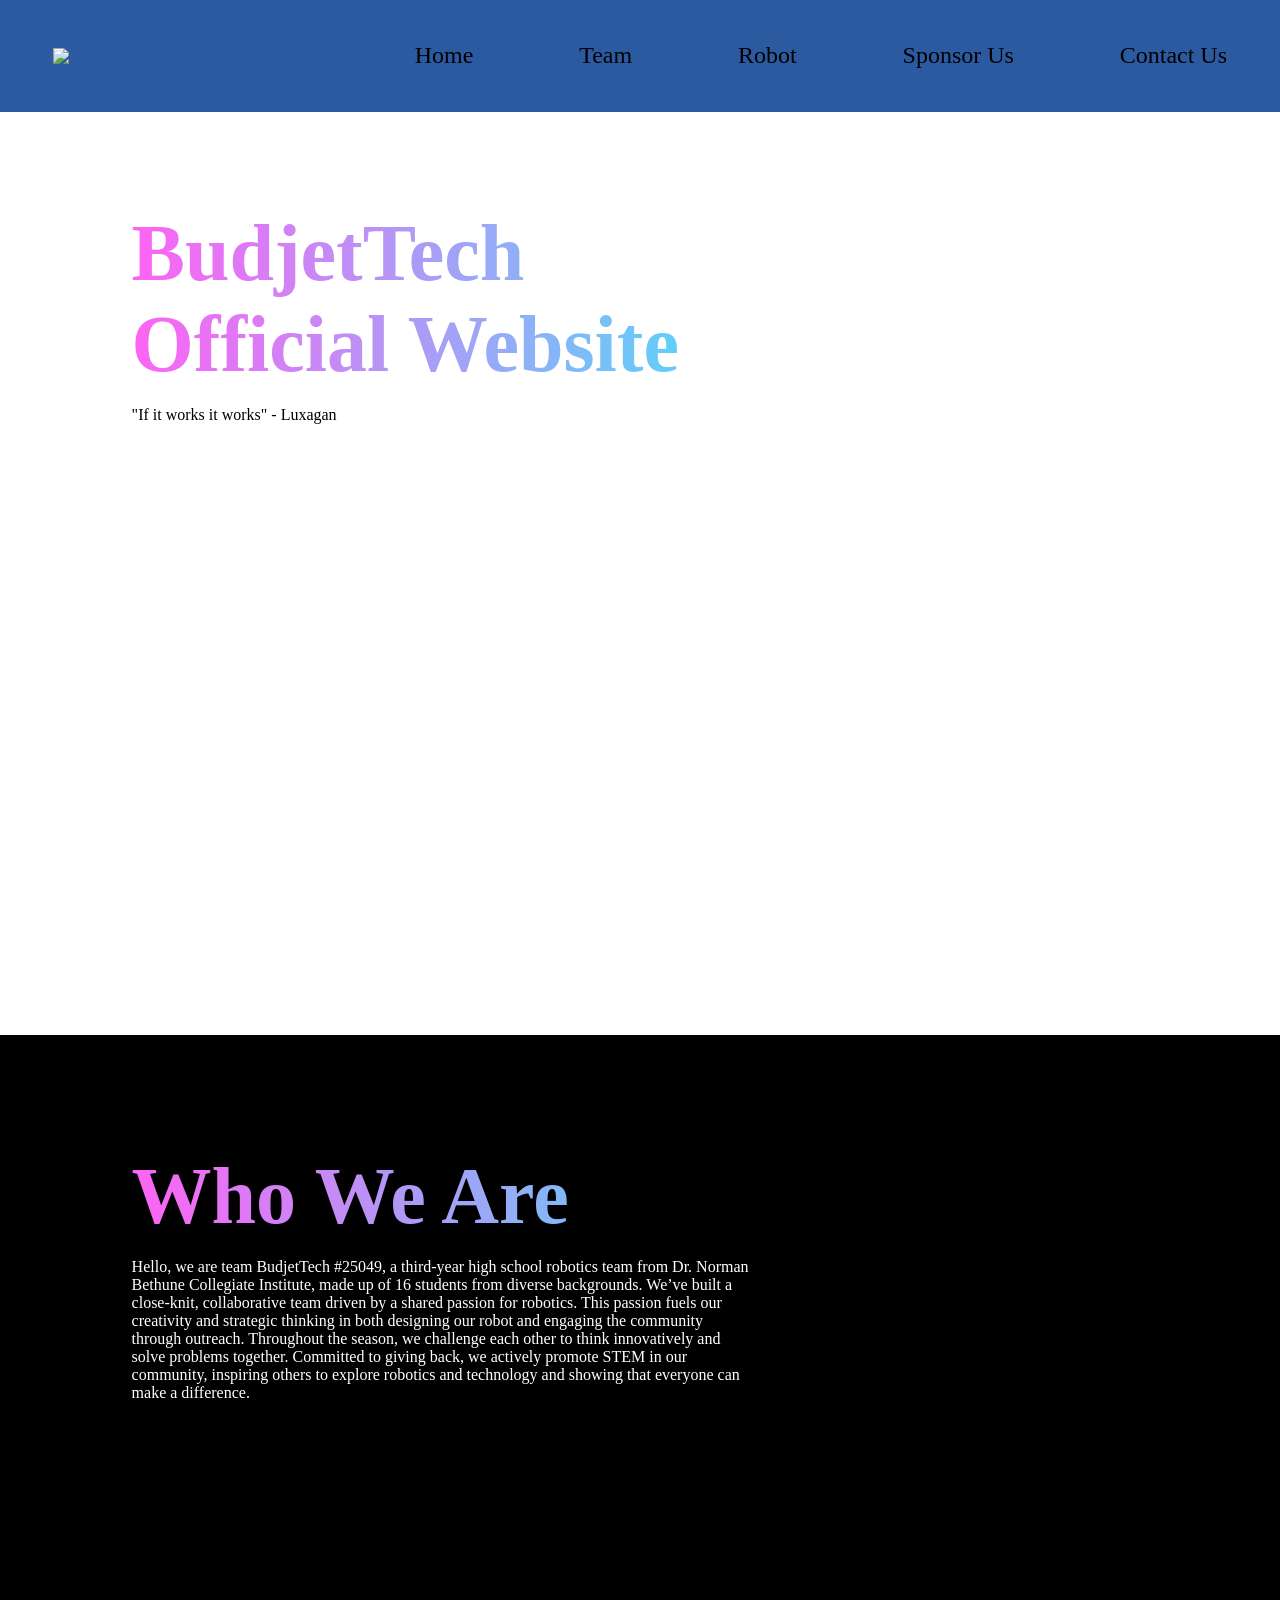
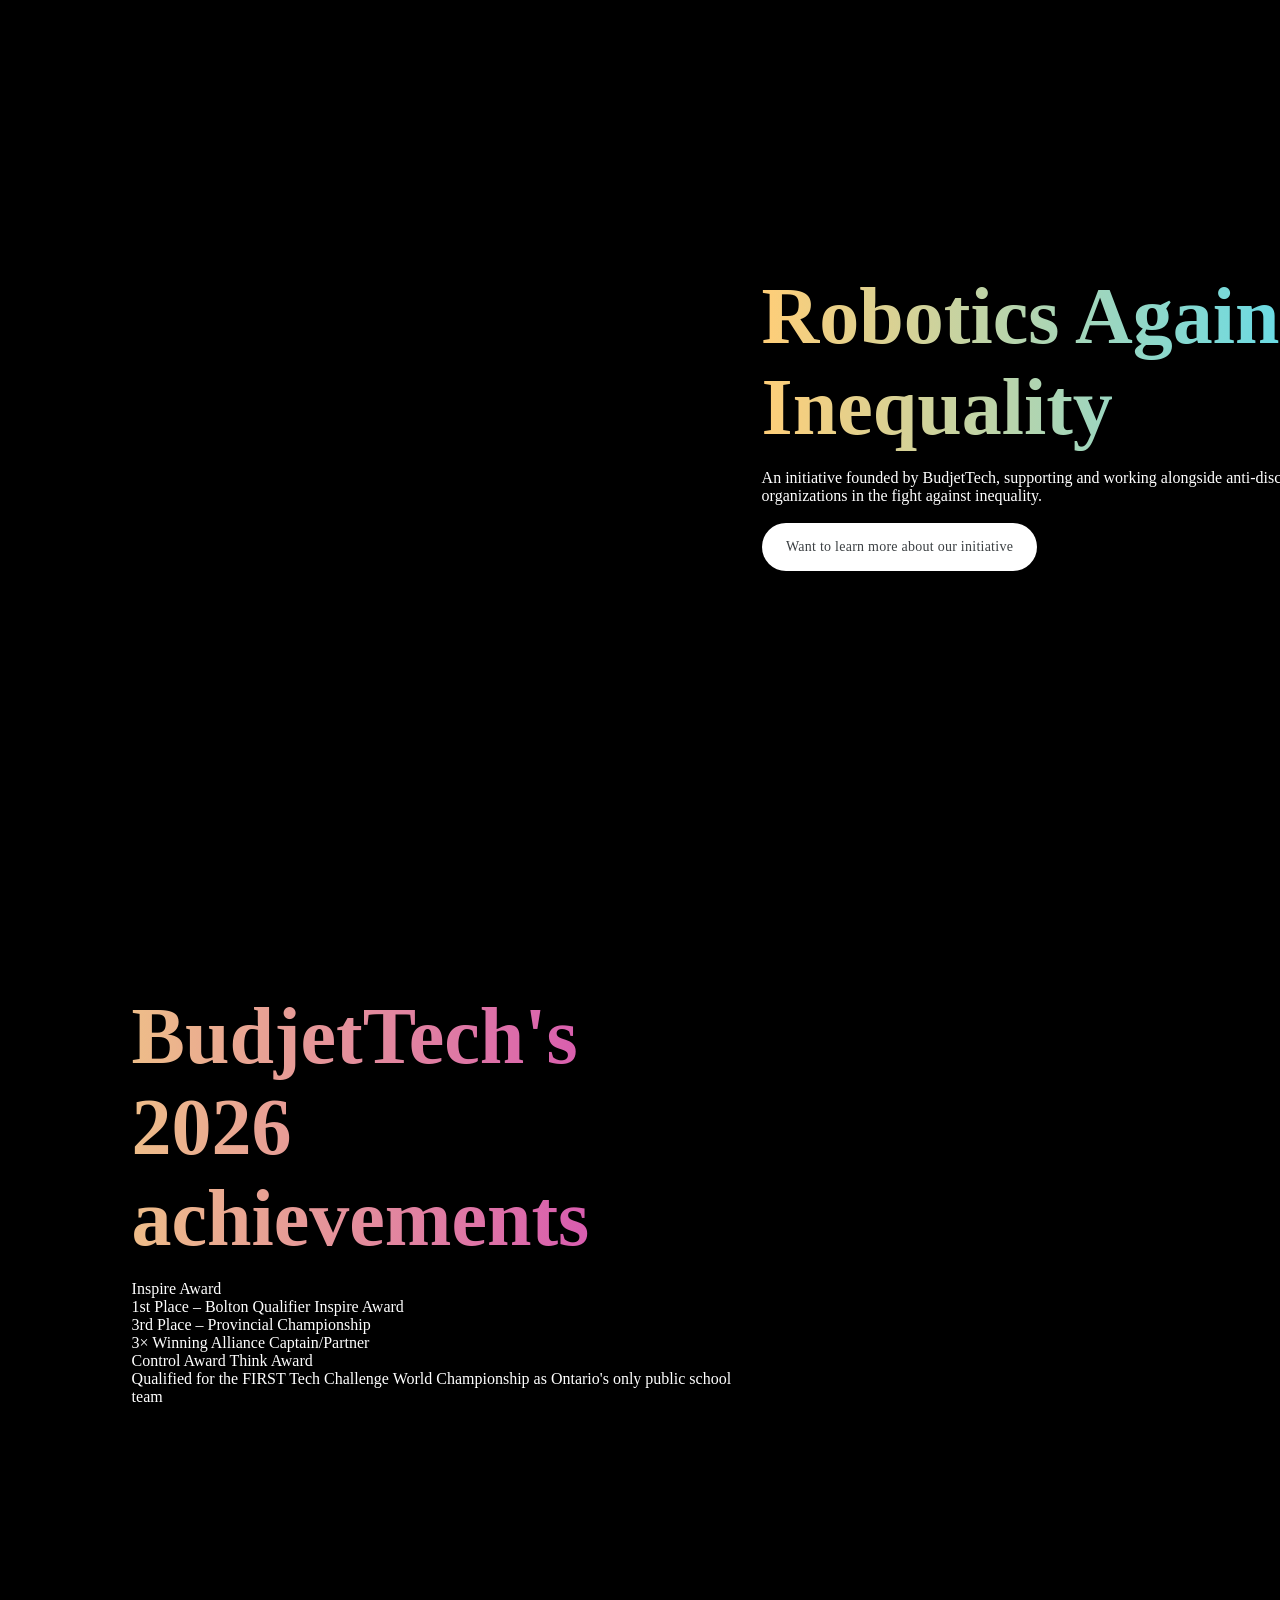
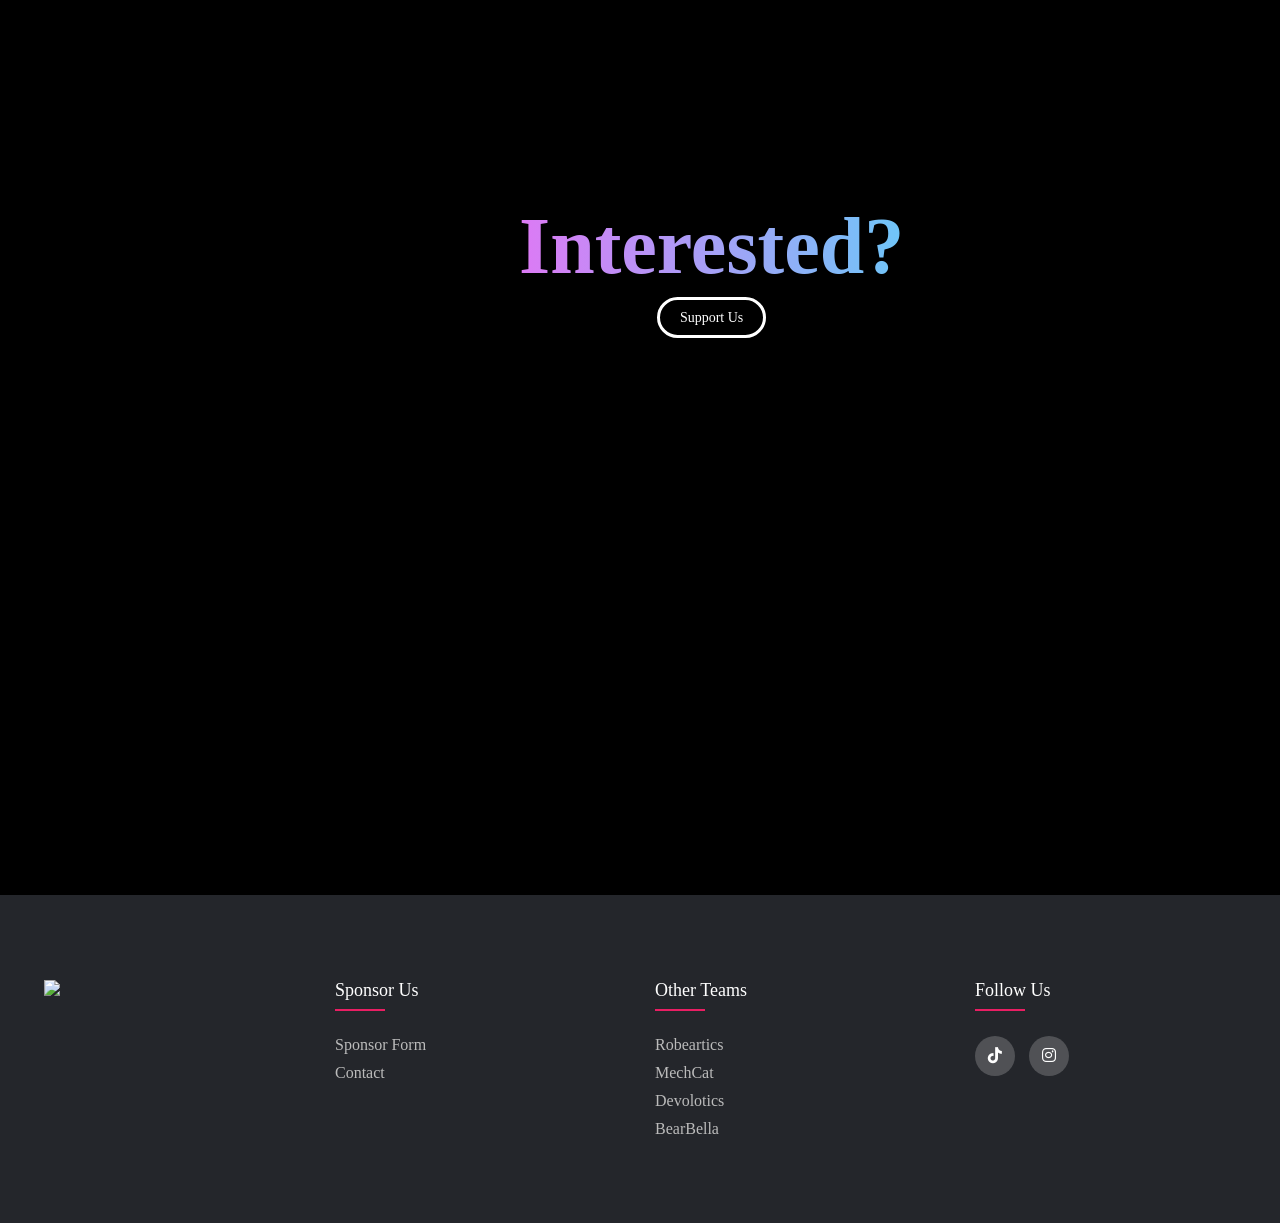
==== index.html @ ef5179e8 "Add button link for initiative details Added a button link to learn more about the initiative." ====
<!-- update -->
<!DOCTYPE html>
<html>
  <head>
    <meta charset="utf-8" />
    <meta name="viewport" content="width=device-width" />
    <title>BudjetTech</title>
    <link href="style.css" rel="stylesheet" type="text/css" />
    <link rel="icon" type="image/x-icon" href="images/icon_bj.ico" />
    <link
      rel="stylesheet"
      href="https://cdnjs.cloudflare.com/ajax/libs/font-awesome/6.6.0/css/all.min.css"
      integrity="sha512-Kc323vGBEqzTmouAECnVceyQqyqdsSiqLQISBL29aUW4U/M7pSPA/gEUZQqv1cwx4OnYxTxve5UMg5GT6L4JJg=="
      crossorigin="anonymous"
      referrerpolicy="no-referrer"
    />
  </head>

  <body>
    <!-- nav bar -->
    <nav class="top-nav">
      <ul>
        <img src="images/menu_img.png" style="width: 20%; opacity: 1" />
        <li><a href="index.html">Home</a></li>
        <li><a href="team.html">Team</a></li>
        <li><a href="robot.html">Robot</a></li>
        <li><a href="sponsor.html">Sponsor Us</a></li>
        <li><a href="ContactUs.html">Contact Us</a></li>
      </ul>
    </nav>

    <!-- sections -->

    <section class="homebg">
      <div class="TextPosFix">
        <h1>
          BudjetTech Official Website
        </h1>
        <p style="color: black">"If it works it works" - Luxagan</p>
      </div>
    </section>

    <section class="homebody">
      <div
        class="TextPosFix"
        style="animation: fadeIn 5s; animation-timeline: view()"
      >
        <h1 style="animation: fadeIn 5s; animation-timeline: view()">
          Who We Are
        </h1>
        <p style="color: white">
          Hello, we are team BudjetTech #25049, a third-year high school robotics team from Dr. Norman Bethune
          Collegiate Institute, made up of 16 students from diverse backgrounds. We’ve built a close-knit, 
          collaborative team driven by a shared passion for robotics. This passion fuels our creativity and 
          strategic thinking in both designing our robot and engaging the community through outreach. Throughout
          the season, we challenge each other to think innovatively and solve problems together. Committed to 
          giving back, we actively promote STEM in our community, inspiring others to explore robotics and 
          technology and showing that everyone can make a difference.
        </p>
      </div>
    </section>

    <section class="homebody2">
      <div class="TextPosFix" style="position: relative; margin-left: 70vb">
        <h1 style="animation: fadeIn 5s; animation-timeline: view()">
          Robotics Against Inequality
        </h1>
        <p style="color: white"> 
          An initiative founded by BudjetTech, supporting and working alongside 
          anti-discrimination organizations in the fight against inequality.  
        </p>
        <br>
          <a
            button
            class="sponsorbutton"
            href="https://budjettech25049-web.github.io/Budjettech123.github.io/outreach.html"
            >Want to learn more about our initiative 
          </a>  
      </div>
    </section>
    <section class="homebody3">
      <div class="TextPosFix">
        <h1 style="animation: fadeIn 5s; animation-timeline: view()">
          BudjetTech's 2026 achievements
        </h1>
        <p style="color: white"> Inspire Award <br> 1st Place – Bolton Qualifier Inspire Award 
          <br> 3rd Place – Provincial Championship <br>3× Winning Alliance Captain/Partner <br> 
          Control Award Think Award <br> Qualified for the FIRST Tech Challenge World Championship as Ontario's only public school team
        </p>
      </div>
    </section>

    <section class="homebody4">
      <div class="TextPosFix">
        <h1>Interested?</h1>
        <a button class="sponsorbuttonindex" href="sponsor.html">Support Us </a>
      </div>
    </section>

    <!-- copy and pasted from old vers  -->
    <section id="footer-padding">
      <footer class="footer">
        <div class="container">
          <div class="row">
            <div class="footer-col">
              <img
                src="images/menu_img.png"
                style="width: 70%; margin-left: 10%"
              />
            </div>
            <div class="footer-col">
              <h4>Sponsor Us</h4>
              <ul>
                <li><a href="#">Sponsor Form</a></li>
                <li><a href="#">Contact</a></li>
              </ul>
            </div>
            <div class="footer-col">
              <h4>Other Teams</h4>
              <ul>
                <li>
                  <a href="https://robeartics.github.io/">Robeartics</a>
                </li>
                <li>
                  <a
                    href="https://replit.com/@CarlSun1/weebsite?v=1#src/App.jsx"
                    >MechCat</a
                  >
                </li>
                <li><a href="https://devolotics.github.io/">Devolotics</a></li>
                <li>
                  <a href="https://ireneding25.wixsite.com/bearbella"
                    >BearBella</a
                  >
                </li>
              </ul>
            </div>

            <div class="footer-col">
              <h4>Follow us</h4>
              <div class="social-links">
                <a href="https://www.tiktok.com/@budjettech25049"
                  ><i class="fab fa-tiktok"></i
                ></a>
                <a href="https://www.instagram.com/budjettech_25049"
                  ><i class="fab fa-instagram"></i
                ></a>
              </div>
            </div>
          </div>
        </div>
      </footer>
    </section>

    <script src="app.js"></script>
  </body>
</html>
---- style.css ----
<!-- update -->
:root {
  --main-color: grey;
  --second-color:#97b1ed;
  --third-color: white;
}

@font-face {
  font-family: "MiSans";
  src: url("fonts/MiSansLatin-Regular.otf") format("opentype"),
    url("fonts/MiSansLatin-Regular.ttf") format("truetype"),
    url("fonts/MiSansLatin-Regular.woff") format("woff"),
    url("fonts/MiSansLatin-Regular.woff2") format("woff2");
}

* {
  margin: 0;
  padding: 0;
  box-sizing: border-box;
  font-family: MiSans;
}

/* nav bar css */
nav {
  display: flex;
  justify-content: space-between;
  align-items: center;
}

h1 {
  margin-bottom: 1rem;
  font-size: 5rem;
  background-image: linear-gradient(90deg, rgb(254, 99, 244), rgb(77, 221, 249));
  text-webkit-background-clip: text;
  background-clip: text;
  -webkit-text-fill-color: transparent;
  color: transparent;
}

nav ul {
  display: flex;
  list-style: none;
  justify-content: space-around;
  align-items: center;
  width: 100%;
}

nav ul li a {
  text-decoration: none;
  color: var(--third-color);
  font-size: 1.5rem;
}
 
nav ul li a::after {
  content: "";
  display: block;
  width: 0;
  height: 1px;
  background-color: var(--third-color);
  transition: width 0.3s;
}

nav ul li a:hover::after {
  width: 100%;
  transition: width 0.3s;
}

.top-nav {
    position: fixed;
    top: 0;
    left: 0;
    width: 100%;
    height: 7rem;

    background: #2c5aa0 !important;
    opacity: 1 !important;

    z-index: 9999;
}

.top-nav.scroll {
  position: fixed;
  top: -7rem;
  left: 0;
  width: 100%;
  height: 7rem;
  background-color: var(--main-color);
  z-index: 2;
  transition: 0.5s;
}

/* section css */
section {
  padding: 20px;
}

.homebg {
  background-image: url("images/budjettech.png");
  background-size: cover;
  color: var(--third-color);
  background-repeat: no-repeat;
  height: 115vh;
  background-position: center;

  padding-top: 7rem;
}

.homebody{
  background-color: black;
  height: 80vh;
  background-image: url("images/driving.png");
  background-repeat: no-repeat;
  background-size:contain;
  background-position: 150%;
}

.homebody2{
  background-color: black;
  height: 80vh;
  background-image: url("images/lego.png");
  background-repeat: no-repeat;
  background-size:contain;
  background-position: -40%;
}

.homebody2 h1{
  background-image: linear-gradient(90deg, rgb(255, 206, 120), rgb(77, 221, 249));
}

.homebody3 {
  background-color: black;
  height: 90vh;
  background-image: url("images/gamepiece.png");
  background-repeat: no-repeat;
  background-size:90%;
  background-position: 140% top;
}

.homebody3 h1{
  background-image: linear-gradient(90deg, #EEBD89, #D13ABD);
}

.homebody4 {
  background-color: black;
  height: 90vh;
  background-image: url("images/IMG_0878.JPG");
  background-repeat: no-repeat;
  background-size:cover;
  background-position: 140% top;
}

.homebody4 .TextPosFix {
  margin-left: 30vh;
  text-align: center;
}

.homebody4 .sponsorbutton{
  background-color: transparent;
}

.robotbg {
  background-image: url("images/budjettechbotreal.png");
  background-size: cover;
  color: var(--third-color);

  height: 100vh;
}


.teambg {
    background-image: url("images/budjettech.png");
    background-size: cover;
    color: var(--third-color);
    
    height: 100vh;
    padding-top: 7rem;
}

.contactbg {
    background-image: url("images/backgroundplswork.JPG");
    background-size: cover;
    color: var(--third-color);
  
    height: 100vh;
}

.sponsorbg {
    background-image: url("images/wallet.jpg");
    background-size: cover;
    color: var(--third-color);
  
    height: 100vh;
}
  
.TextPosFix {
  position: relative;
  top: 6rem;
  width:50%;
  left:9%;
}

/* footer */
#footer-padding {
  padding: 0;
}

.row {
  display: flex;
  flex-wrap: wrap;
}

ul {
  list-style: none;
}

.footer {
  background-color: #24262b;
  padding: 70px 0;
}

.footer-col {
  width: 25%;
  padding: 15px;
}

.footer-col h4 {
  font-size: 18px;
  color: #ffffff;
  text-transform: capitalize;
  margin-bottom: 35px;
  font-weight: 500;
  position: relative;
}

.footer-col h4::before {
  content: "";
  position: absolute;
  left: 0;
  bottom: -10px;
  background-color: #e91e63;
  height: 2px;
  box-sizing: border-box;
  width: 50px;
}

.footer-col ul li:not(:last-child) {
  margin-bottom: 10px;
}

.footer-col ul li a {
  font-size: 16px;
  text-transform: capitalize;
  color: #ffffff;
  text-decoration: none;
  font-weight: 300;
  color: #bbbbbb;
  display: block;
  transition: all .3s ease;
}

.footer-col ul li a:hover {
  color: #ffffff;
  padding-left: 8px;
}

.footer-col .social-links a {
  display: inline-block;
  height: 40px;
  width: 40px;
  background-color: rgba(255, 255, 255, 0.2);
  margin: 0 10px 10px 0;
  text-align: center;
  line-height: 40px;
  border-radius: 50%;
  color: #ffffff;
  transition: all .5s ease;
}

.footer-col .social-links a:hover {
  color: #24262b;
  background-color: #ffffff;
}

@media (max-width: 767px) {
  .footer-col {
    width: 50%;
    margin-bottom: 30px;
  }
}

@media (max-width: 574px) {
  .footer-col {
    width: 100%;
  }
}

.sponsordescription {
  display:inline-block;
}

@keyframes fadeIn {
  0% { opacity: 0; }
  100% { opacity: 1; }
}
.sponsorbuttonindex{
  background-color: transparent;
  
  border-style: solid;
  border-color: linear-gradient(90deg, rgb(255, 206, 120), rgb(77, 221, 249));
  color: white;
  font-size: 14px;
  font-weight: 500;
  height: 48px;
  max-width: 100%;
  box-sizing: border-box;
  text-decoration: none;
  font-weight: 500;
  border-radius: 50em;
  padding-top:10px;
  padding-bottom:10px;
  padding-right: 20px;
  padding-left: 20px;
}
.sponsorbutton{
 
  align-items: center;
  appearance: none;
  background-color: #fff;
  border-radius: 24px;
  border-style: none;
  border-color: #24262b;
  box-sizing: border-box;
  color: #3c4043;
  cursor: pointer;
  display: inline-flex;
  fill: currentcolor;
  font-size: 14px;
  font-weight: 500;
  height: 48px;
  justify-content: center;
  letter-spacing: .25px;
  line-height: normal;
  max-width: 100%;
  overflow: visible;
  padding: 2px 24px;
  position: relative;
  text-align: center;
  text-transform: none;
  transition: box-shadow 280ms cubic-bezier(.4, 0, .2, 1),opacity 15ms linear 30ms,transform 270ms cubic-bezier(0, 0, .2, 1) 0ms;
  user-select: none;
  -webkit-user-select: none;
  touch-action: manipulation;
  width: auto;
  will-change: transform,opacity;
  z-index: 0;
}

.sponsorbutton:hover {
  background: #F6F9FE;
  color: #174ea6;
}

.sponsorbutton:active {
  box-shadow: 0 4px 4px 0 rgb(60 64 67 / 30%), 0 8px 12px 6px rgb(60 64 67 / 15%);
  outline: none;
}

.sponsorbutton:focus {
  outline: none;
  border: 2px solid #4285f4;
}

.sponsorbutton:link { 
    text-decoration: none; 
  } 
  .sponsorbutton:visited { 
    text-decoration: none; 
  } 
  .sponsorbutton :hover { 
    text-decoration: none; 
  } 
  .sponsorbutton:active { 
    text-decoration: none; 
  }
  .wrapper{
    display: flex;
    justify-content: center;
    align-items: center;
    color: rgba(0,0,0,0.7);
}

.wrapper .card{
    max-width: 300px;
    padding: 40px;
    margin: 30px 15px;
    border-radius: 10px;
    box-shadow: 10px 10px 10px -1px rgba(10,99,169,0.16),
    3px 3px 10px -1px rgba(0, 0, 0, 0.7);
    backdrop-filter: blur(20px);
    background-color: rgba(255,255,255,0.6);

}

/* For Active Card */
.wrapper .card.active{
    background-color: #5f30e2;
    transform: scale(1, 1.09);
}

.wrapper .card h3{
    margin-bottom: 15px;
}

/* For Active Card */
.wrapper .card.active{
   color: rgba(255,255,255,1);;
}

.wrapper .card h2{
    margin-bottom: 10px;
    color: rgba(0,0,0,1);
}
/* For Active Card */
.wrapper .card.active h2{
    color: rgba(255,255,255,1);;
 }
 

.wrapper .card h2 span{
    font-size: 12px;
    color: rgba(0,0,0,0.7);
}

/* For Active Card */
.wrapper .card.active h2 span{
    color: rgba(255,255,255,0.9);;
 }
 

.wrapper .card p{
    margin: 20px 0;
    color: rgba(0,0,0,0.6);
    font-size: 14px;
    line-height: 1.5;
}

/* For Active Card */
.wrapper .card.active p{
    color: rgba(255,255,255,1);;
 }
 

.wrapper .card ul{
    list-style: none;
}

.wrapper .card ul li{
    line-height: 3;
    color: rgba(0,0,0,0.9);
}

/* For Active Card */
.wrapper .card.active ul li{
    color: rgba(255,255,255,0.9);;
 }
 

.wrapper .card ul li i{
    color: rgba(0,0,0,0.4);
    margin-right: 10px;
}

/* For Active Card */
.wrapper .card.active ul li i{
    color: rgba(255,255,255,0.4);;
 }
 

.wrapper .card a{
    margin: 20px 0;
    display: block;
    text-align: center;
    text-decoration: none;
    border: 1px solid #5f30e2;
    color: #5f30e2;
    padding: 15px;
    border-radius: 5px;
    font-weight: bold;
    transition: 0.4s;
}

/* For Active Card */
.wrapper .card.active a{
   background-color: white;
   color: rgba(0,0,0,0.8);
 }
 
.wrapper .card a:hover{
    background-color: #5f30e2;
    color: white;
}

/* For Active Card */
.wrapper .card.active a:hover{
   border: 1px solid white;
  }


.pricetable {
  background-image: url("images/1323443.jpg");
  background-size: cover;
  height: auto;
  background-position: center;
  background-color: #ebeef1;
  justify-content: center;
  align-items: center;
  display:inline-block;    align-items: center;
    width: 100%;
    background-repeat: no-repeat;

  }

  .pricetable h1{
    padding-top: 5%;
    text-align: center;
    background-image:linear-gradient(90deg,rgb(191, 250, 255), rgb(12, 81, 255));
  }

  .bigcard{
    background-color: white;
    border-radius: 10px;
    box-shadow: 10px 10px 10px -1px rgba(10,99,169,0.16),
    3px 3px 10px -1px rgba(0, 0, 0, 0.7);
    backdrop-filter: blur(20px);
    background-color: rgba(255,255,255,0.4);
  }

.instructioncard {
  width: 100vh;
  padding: 40px;
    margin: 30px 15px;
    border-radius: 10px;
    box-shadow: 10px 10px 10px -1px rgba(10,99,169,0.16),
    3px 3px 10px -1px rgba(0, 0, 0, 0.7);
    backdrop-filter: blur(20px);
    background-color: rgba(255,255,255,0.6);
}

.sponsorlistsection {
  min-height: 100vh;
  position: relative;
  overflow: hidden;
  background-image: url(images/earth.jpg);
  background-repeat: no-repeat;
  background-position: center;
  background-size: cover;
}
.sponsorlistsection h1 {
  margin: 0;
  position: absolute;
  top:50%;
  left:50%;
  transform: translate(-50%,-50%);
  text-align: center;
  font-size: 2.5em;
}

.front-layer, .back-layer {
  position:absolute;
  top: 0;
  left:0;
  width: 100%;
  height:100%;
  pointer-events: none;
}

.front-layer{
  z-index: 1;
}

.back-layer{
  z-index: 0;
}
.front-layer img {
  position:absolute;
  max-height: 100px;
}

.back-layer img {
  position:absolute;
  max-height: 100px;
}
.front-layer img:nth-child(1) {
  top:15%;
  left: 20%;
  
}

.front-layer img:nth-child(2) {
  top:50%;
  left:10%;
}

.front-layer img:nth-child(3) {
  bottom: 5%;
  right:30%;
}

.back-layer img:nth-child(1) {
  top: 20%;
  right: 10%;
}

.back-layer img:nth-child(2) {
  top: 20%;
  right: 30%;
  height: 70px;
  
}

.back-layer img:nth-child(3) {
  bottom:10%;
  left: 30%;
 
}

  .form-control {
    width: 300px;
    height: 45px;
    padding: 10px;
    font-size: 18px;
    border-radius: 8px;
  }

  textarea.form-control {
    height: 150px;
    resize: vertical;
  }

.contact-container {
    background-color: #3a3a3a;
    width: 500px;
    padding: 30px;
    border-radius: 12px;
    margin: 40px auto;
    box-shadow: 0 0 10px rgba(0,0,0,0.4);
}
  
.contact-container form {
    display: flex;
    flex-direction: column;
}
  
.contact-container label {
    display: block;
    color: white;
    font-size: 20px;
    font-weight: bold;
    margin-top: 15px;
    margin-bottom: 8px;
}
  
.container label {
    color: white;
    font-size: 20px;
    font-weight: bold;
    display: block;
    margin: 15px 0 8px;
}
  
.form-control {
    width: 100%;
    padding: 12px;
    font-size: 16px;
    border: 2px solid #00a8ff;
    border-radius: 8px;
    background: white;
    box-sizing: border-box;
}

  .form-control::placeholder {
    color: #888;
}

button {
    display: block;
    margin: 25px auto 0;
    width: 180px;
    background: #009dff;
    color: white;
    border: none;
    padding: 15px 35px;
    font-size: 20px;
    border-radius: 8px;
    cursor: pointer;
}

button:hover {
    background: #0083d4;
}

.contact-section {
    display: flex;
    gap: 40px;
    align-items: flex-start;
    justify-content: center;
}

@media (min-width: 320px) and (max-width: 480px) {
h1{
  margin-bottom: 1rem;
  color: rgb(255, 255, 255);
  font-size: 25vw;
  background-image: linear-gradient(90deg, rgb(254, 99, 244), rgb(77, 221, 249));
  text-webkit-background-clip: text;
  background-clip: text;
  color: transparent;
}
  .top-nav{
    position: fixed;
  top: 0;
  left: 0;
  width: 100%;
  height: 15%;
  background-color: var(--second-color);
  padding: 0;
  z-index: 2;
  transition: 0.5s;
  }

  .homebg {
    background-image: url("images/budjettech.png");
    background-size: cover;
    color: var(--third-color);
    background-repeat: no-repeat;
    height: 200vh;
    width: 300%;
    background-position: center;
  }

  .TextPosFix {
    position: relative;
    top: 30rem;
    width:50%;
    left:9%;
  }

  .homebody{
    background-color: black;
  height: 80vh;
  width: 100%;
  background-image: url("images/driving.png");
  background-repeat: no-repeat;
  background-size:contain;
  background-position: 150%;
}

.homebody .TextPosFix {
   top:20rem;
   bottom: ;
}
}
/* not stolen from bear bella trust */
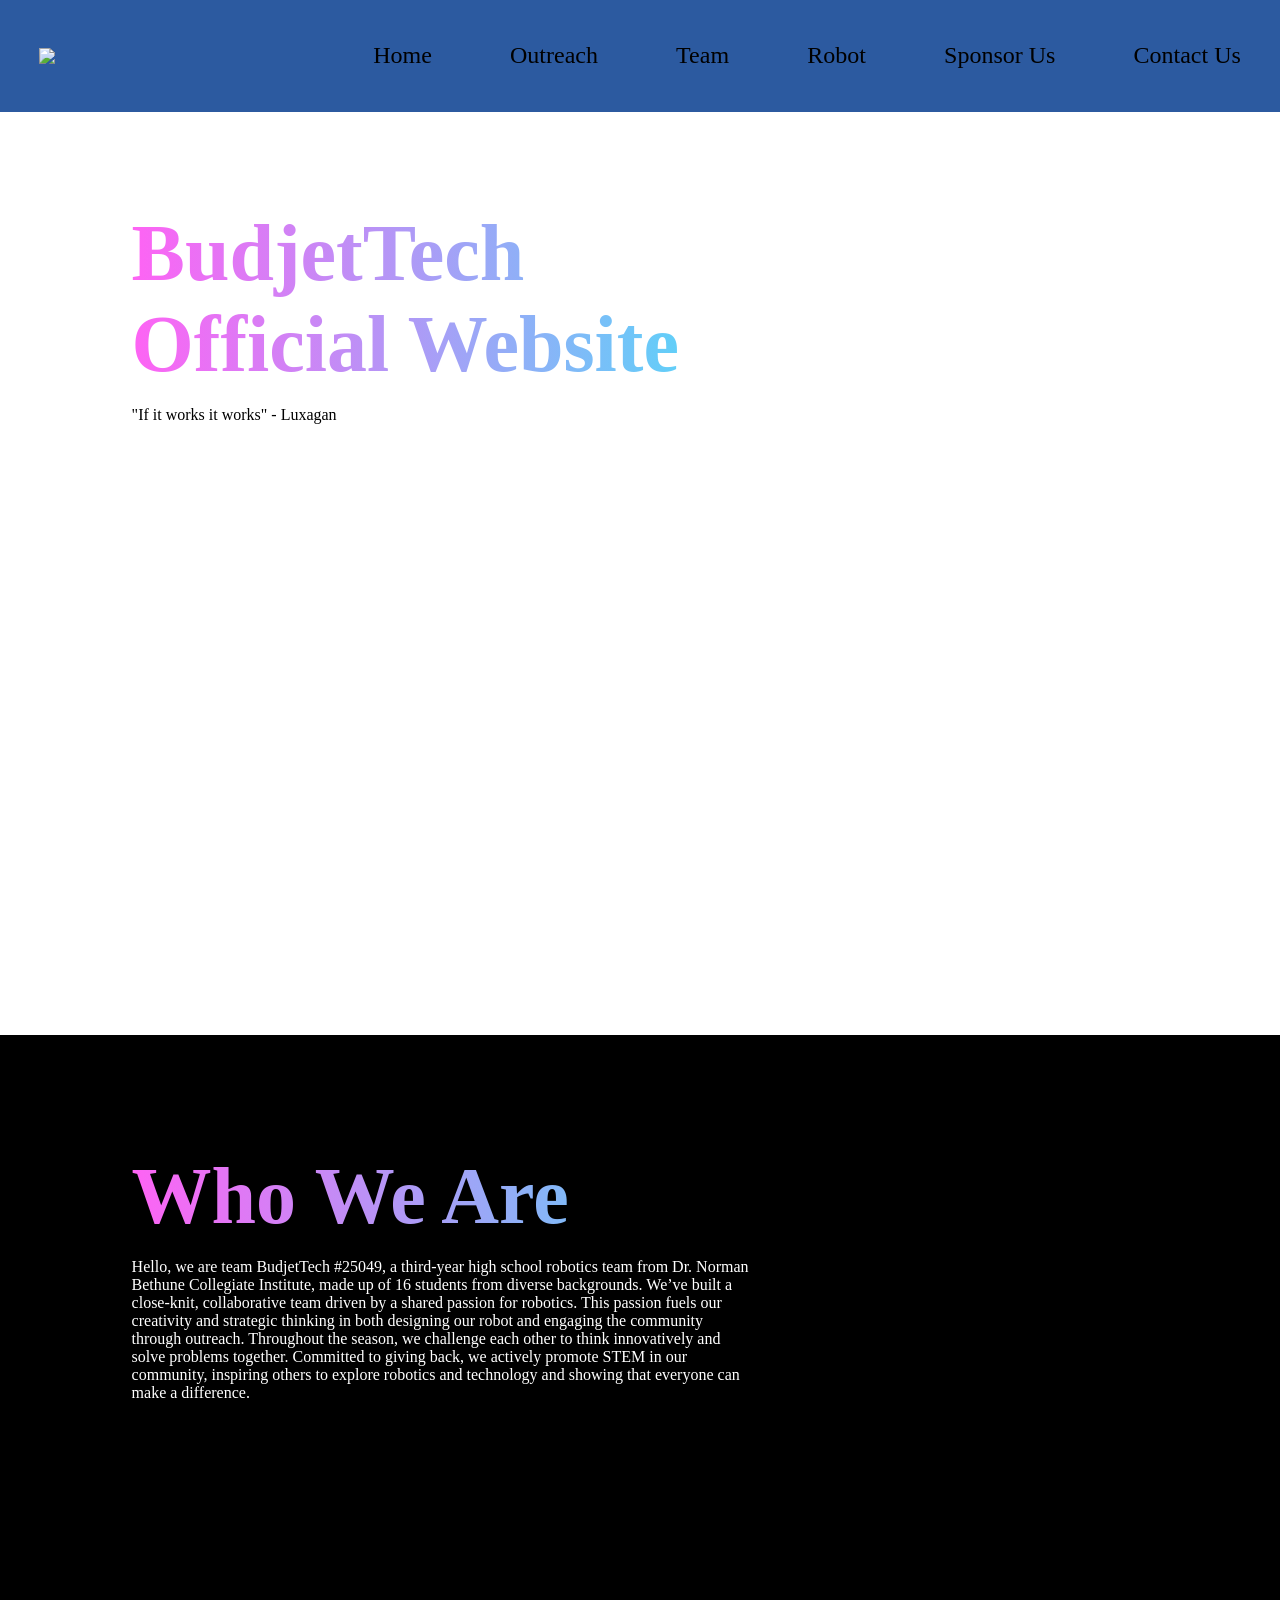
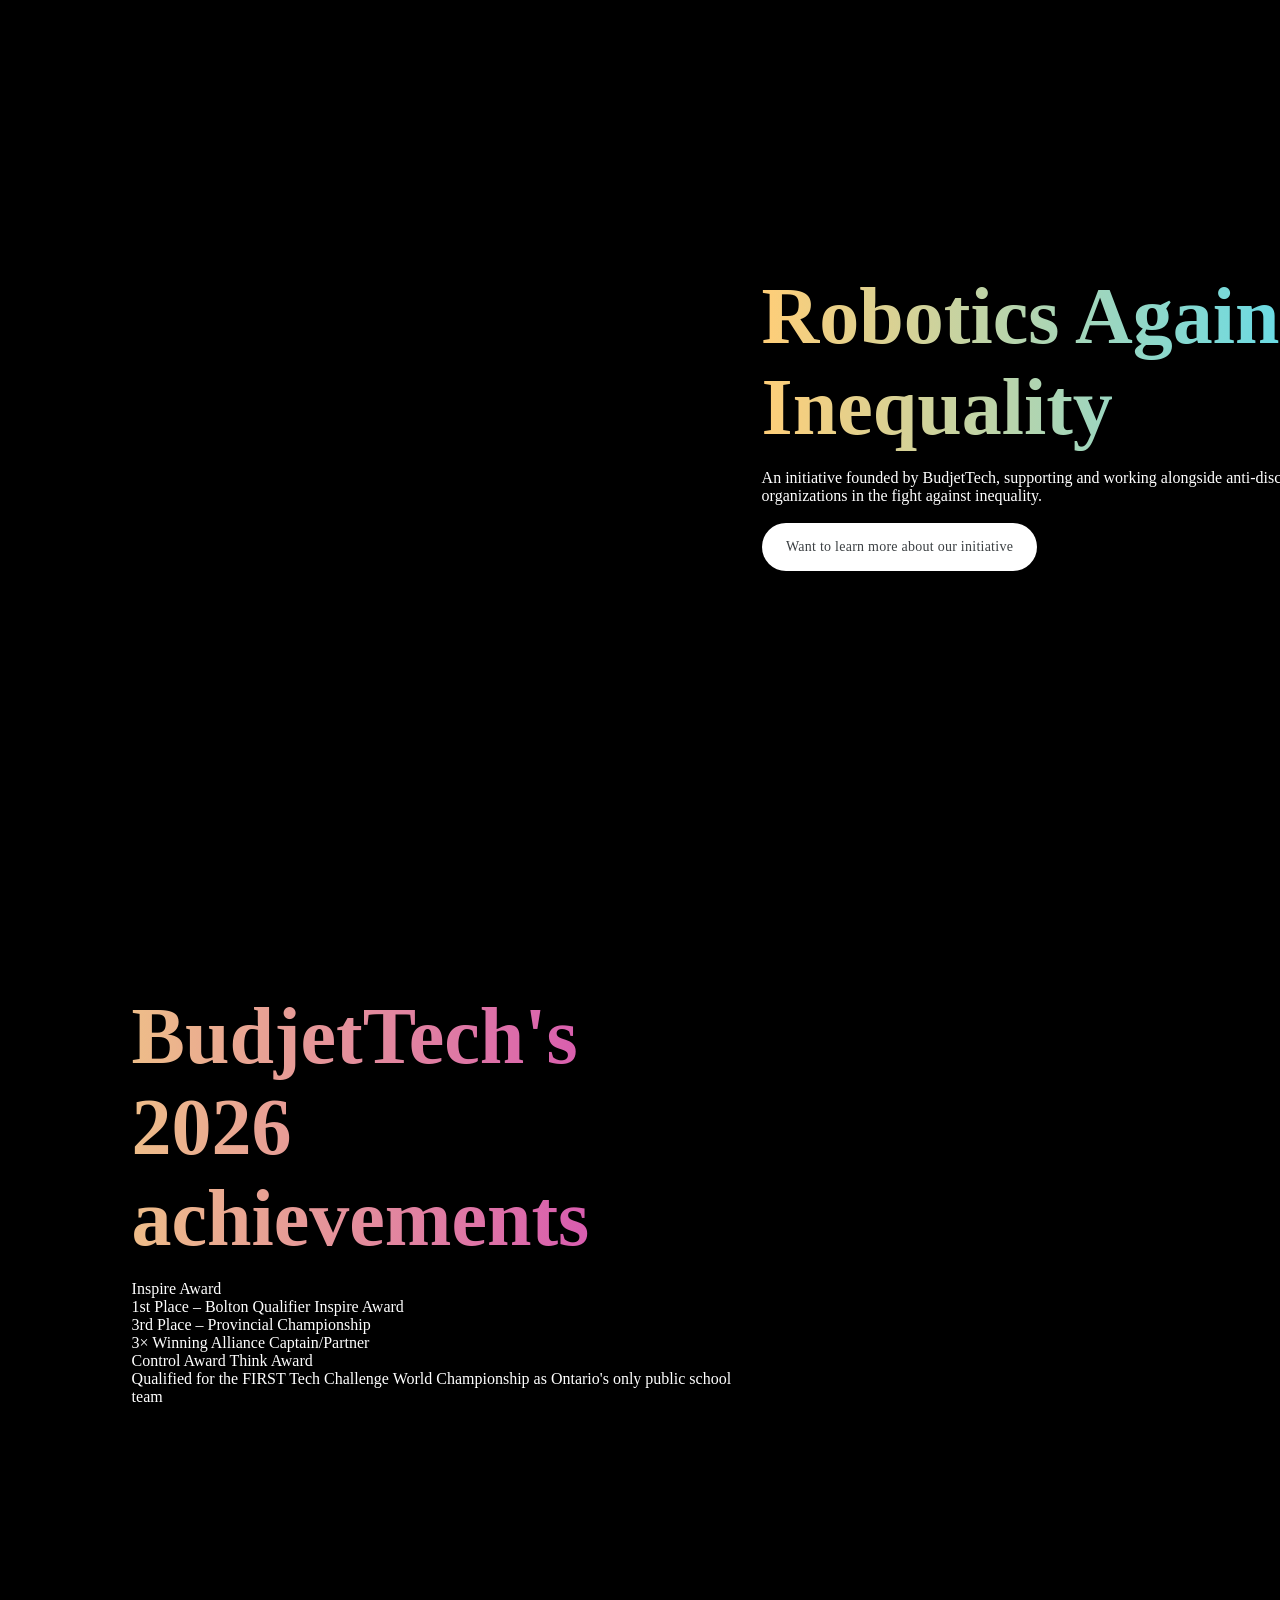
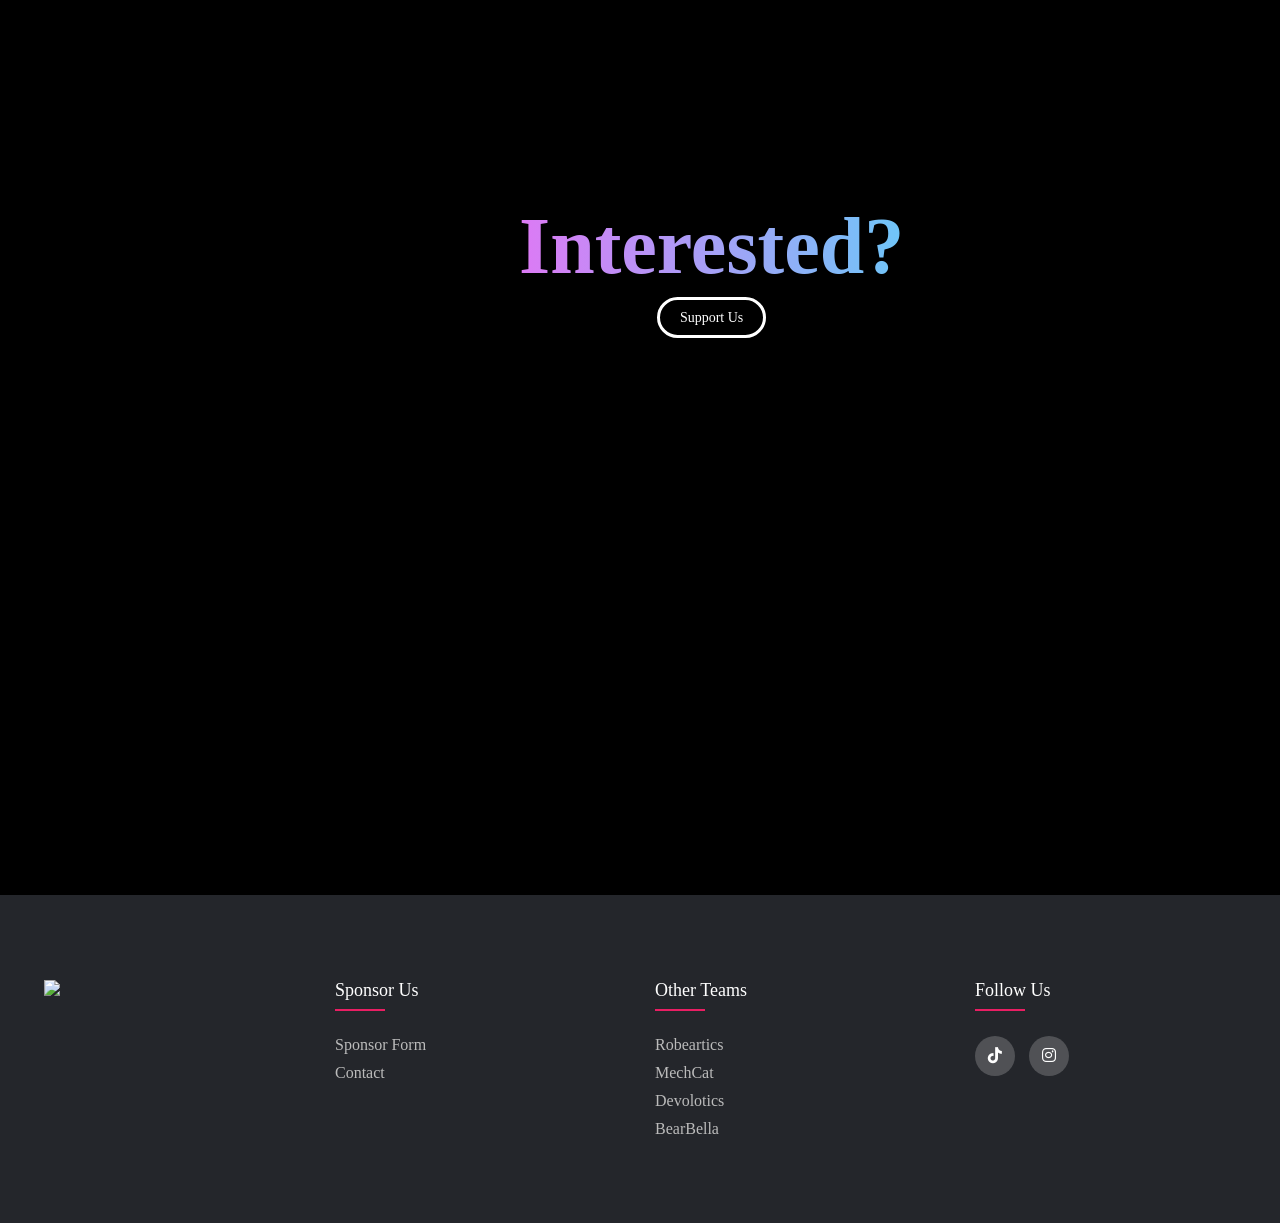
==== commit 030e8d20: "Add Outreach link to navigation menu" ====
--- a/index.html
+++ b/index.html
@@ -22,6 +22,7 @@
       <ul>
         <img src="images/menu_img.png" style="width: 20%; opacity: 1" />
         <li><a href="index.html">Home</a></li>
+        <li><a href="outreach.html">Outreach</a></li>
         <li><a href="team.html">Team</a></li>
         <li><a href="robot.html">Robot</a></li>
         <li><a href="sponsor.html">Sponsor Us</a></li>
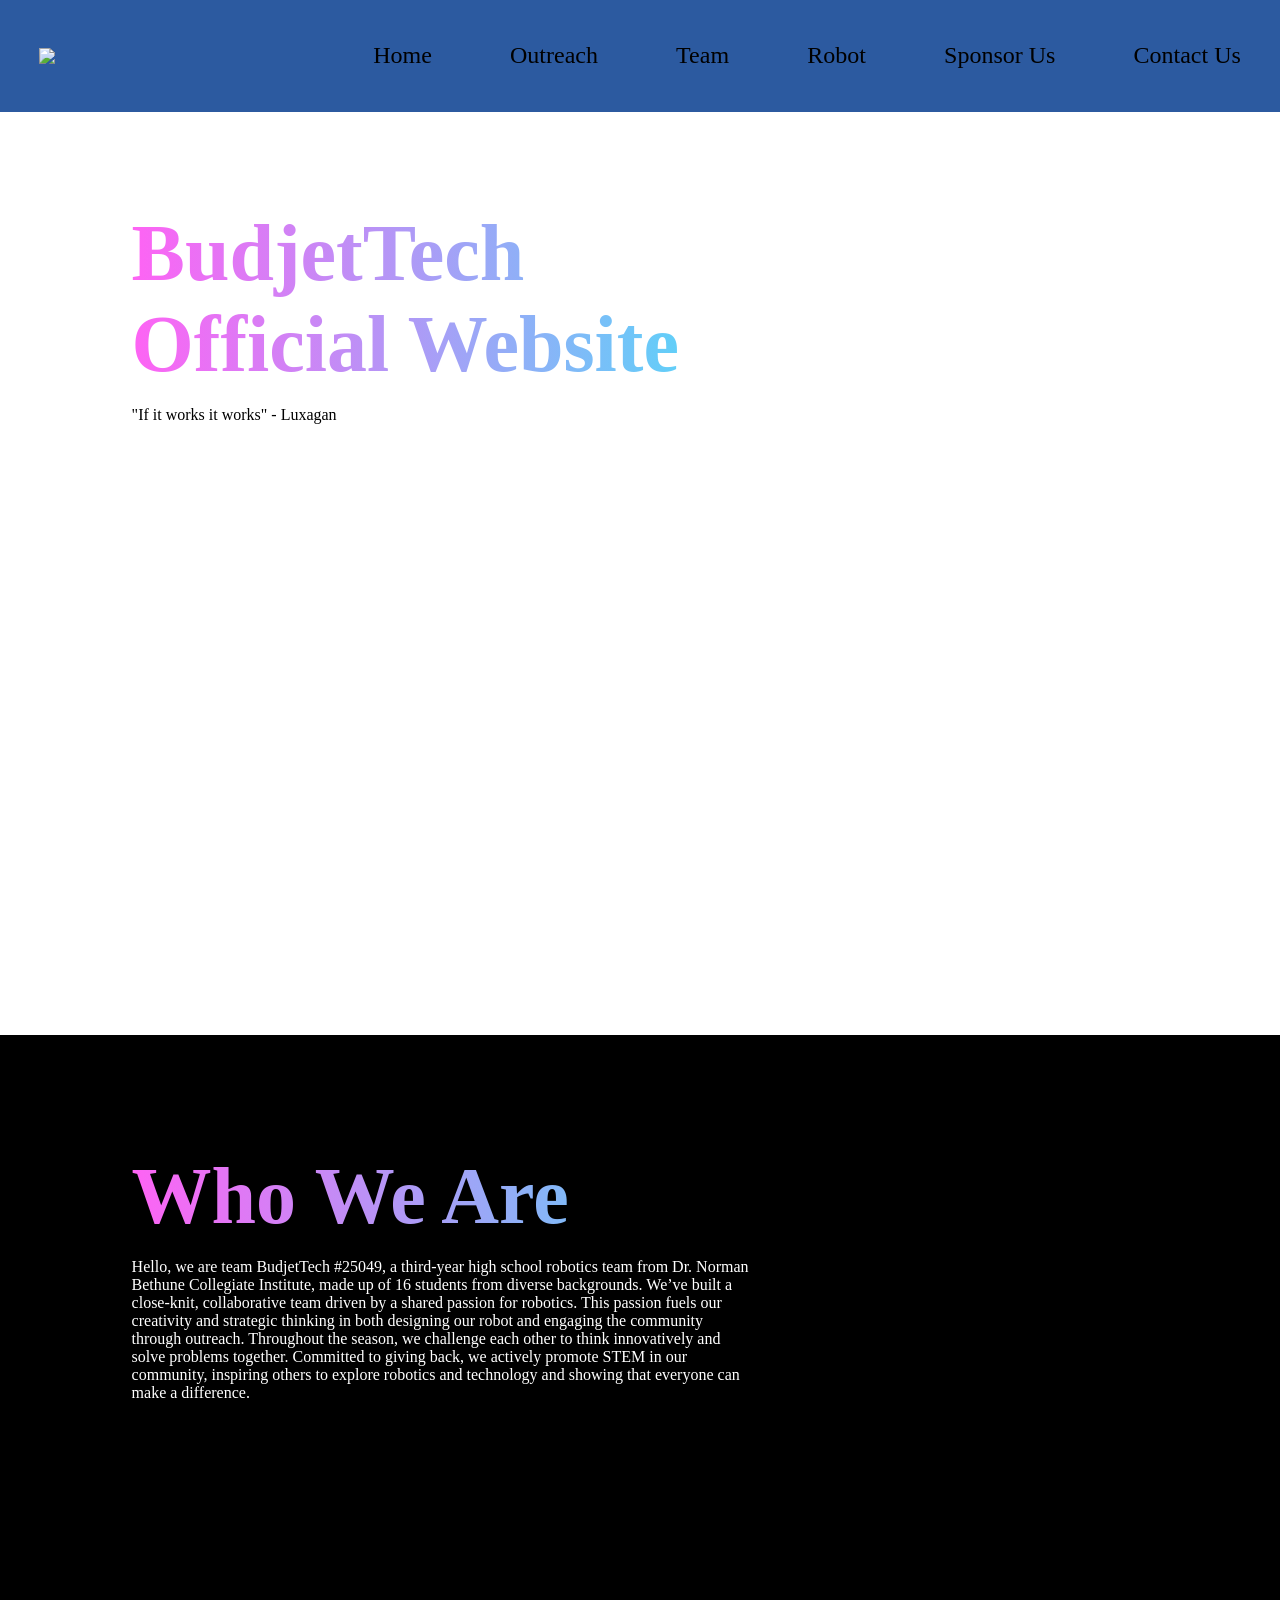
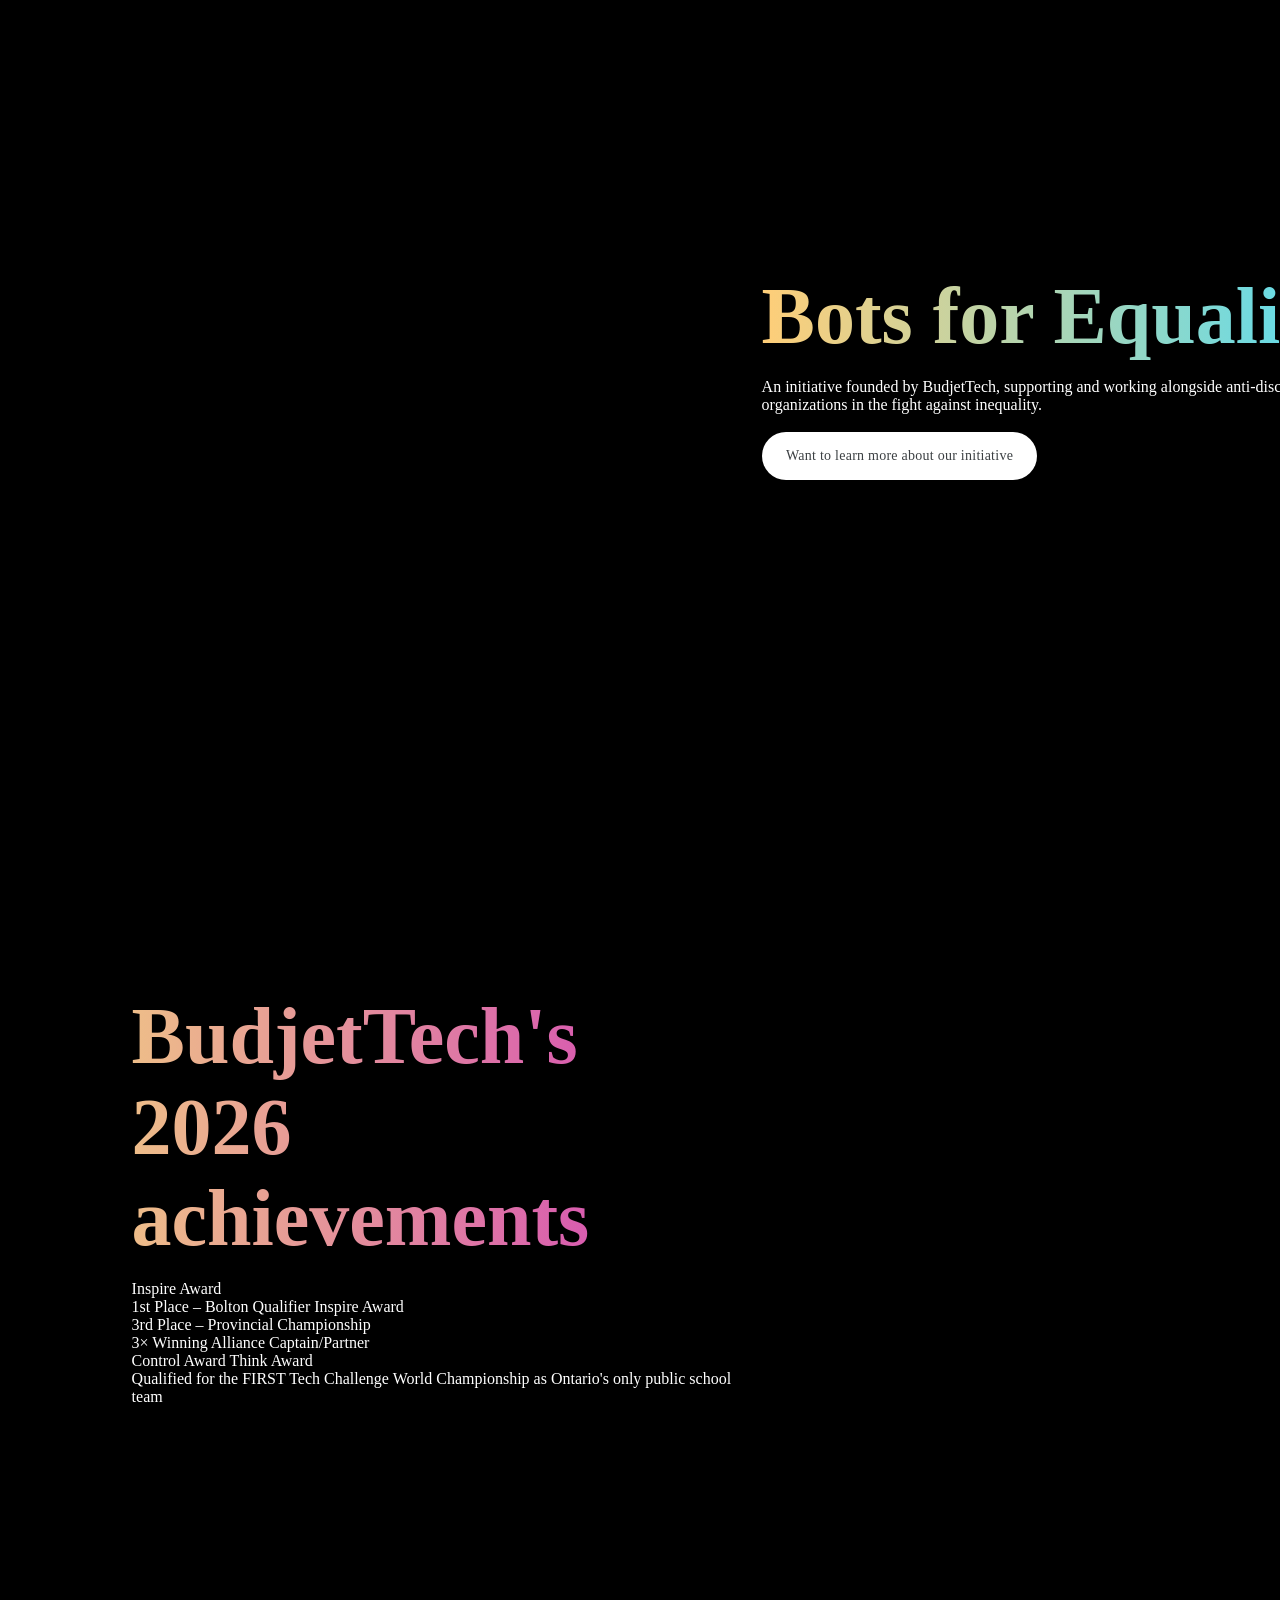
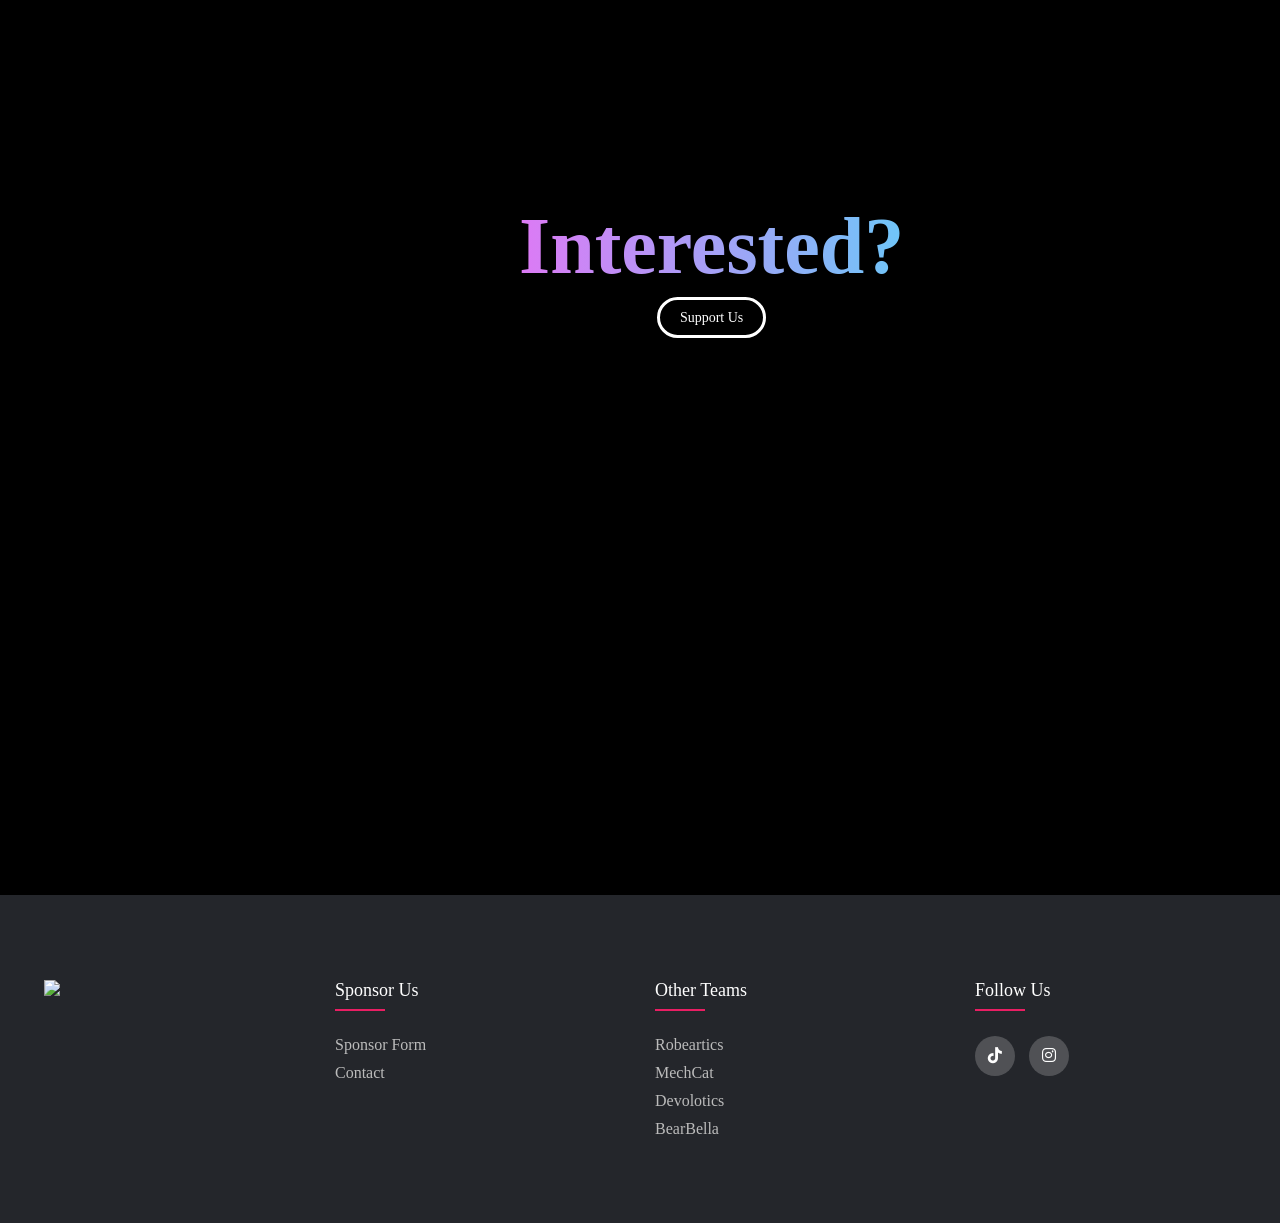
==== commit 4aff8e41: "Change header text from 'Robotics Against Inequality' to 'Bots for Equality'" ====
--- a/index.html
+++ b/index.html
@@ -64,7 +64,7 @@
     <section class="homebody2">
       <div class="TextPosFix" style="position: relative; margin-left: 70vb">
         <h1 style="animation: fadeIn 5s; animation-timeline: view()">
-          Robotics Against Inequality
+          Bots for Equality
         </h1>
         <p style="color: white"> 
           An initiative founded by BudjetTech, supporting and working alongside 
--- a/style.css
+++ b/style.css
@@ -157,13 +157,19 @@
 .homebody4 .sponsorbutton{
   background-color: transparent;
 }
-
+.homebody5 {
+  background-color: rgb(255, 244, 227);
+  height: 70vh;
+  background-repeat: no-repeat;
+  background-size:cover;
+}
 .robotbg {
-  background-image: url("images/budjettechbotreal.png");
-  background-size: cover;
-  color: var(--third-color);
-
-  height: 100vh;
+    background-image: url("images/budjettechbotreal.png");
+    background-size: cover;
+    background-position: center;
+    color: var(--third-color);
+    height: 100vh;
+    padding-top: 7rem;
 }
 
 
@@ -175,7 +181,13 @@
     height: 100vh;
     padding-top: 7rem;
 }
-
+.outreachbg {
+    background-image: url("images/outreach.jpg");
+    background-size: cover;
+    color: var(--third-color);
+  
+    height: 100vh;
+}
 .contactbg {
     background-image: url("images/backgroundplswork.JPG");
     background-size: cover;
@@ -197,6 +209,93 @@
   top: 6rem;
   width:50%;
   left:9%;
+}
+
+.dime-section {
+    min-height: 100vh;
+    position: relative;
+    overflow: hidden;
+}
+
+.dime-section h2 {
+    position: absolute;
+    top: 30px;
+    left: 50%;
+    transform: translateX(-50%);
+    z-index: 10;
+    white-space: nowrap;
+}
+
+.dime-container {
+    position: relative;
+    width: 85%;
+    max-width: 1000px;
+    margin: 0 auto;
+}
+
+.dime-robot {
+    width: 100%;
+    display: block;
+}
+
+
+/* =========================
+   LABELS
+   ========================= */
+
+.dime-label {
+    position: absolute;
+
+    background: #9bc6f2;
+    color: white;
+
+    padding: 12px 15px;
+
+    opacity: 0;
+
+    transition:
+        opacity 0.8s ease,
+        transform 0.8s ease;
+}
+
+
+/* LEFT LABEL */
+
+.label-left {
+    left: 0;
+    top: 45%;
+
+    transform: translateX(-100%);
+}
+
+
+/* TOP RIGHT LABEL */
+
+.label-top-right {
+    right: -2%;
+    top: 25%;
+
+    transform: translateX(100%);
+}
+
+
+/* BOTTOM RIGHT LABEL */
+
+.label-bottom-right {
+    right: -2%;
+    top: 60%;
+
+    transform: translateX(100%);
+}
+
+
+/* =========================
+   WHEN LABELS ARE VISIBLE
+   ========================= */
+
+.dime-label.show {
+    opacity: 1;
+    transform: translateX(0);
 }
 
 /* footer */
@@ -279,6 +378,64 @@
 .footer-col .social-links a:hover {
   color: #24262b;
   background-color: #ffffff;
+}
+
+.slider {
+    display: flex;
+    align-items: center;
+    justify-content: center;
+    gap: 20px;
+    width: 80%;
+    margin: 50px auto;
+}
+
+.slides {
+    width: 80%;
+}
+
+.slide {
+    display: none;
+    align-items: center;
+    gap: 30px;
+}
+
+.slide:first-child {
+    display: flex;
+}
+
+.slide img {
+    width: 400px;
+    height: 250px;
+    object-fit: cover;
+}
+
+.slide-text {
+    width: 300px;
+}
+
+.arrow {
+    border: none;
+    background: #ad9589;
+    color: #333333;
+    font-size: 30px;
+    cursor: pointer;
+
+    width: 50px;
+    height: 50px;
+    padding: 0;
+
+    display: flex;
+    align-items: center;
+    justify-content: center;
+
+    border-radius: 50%;
+    box-shadow: 0 2px 5px rgba(0, 0, 0, 0.2);
+
+    line-height: 1;
+}
+
+.arrow:hover {
+    transform: scale(1.1);
 }
 
 @media (max-width: 767px) {
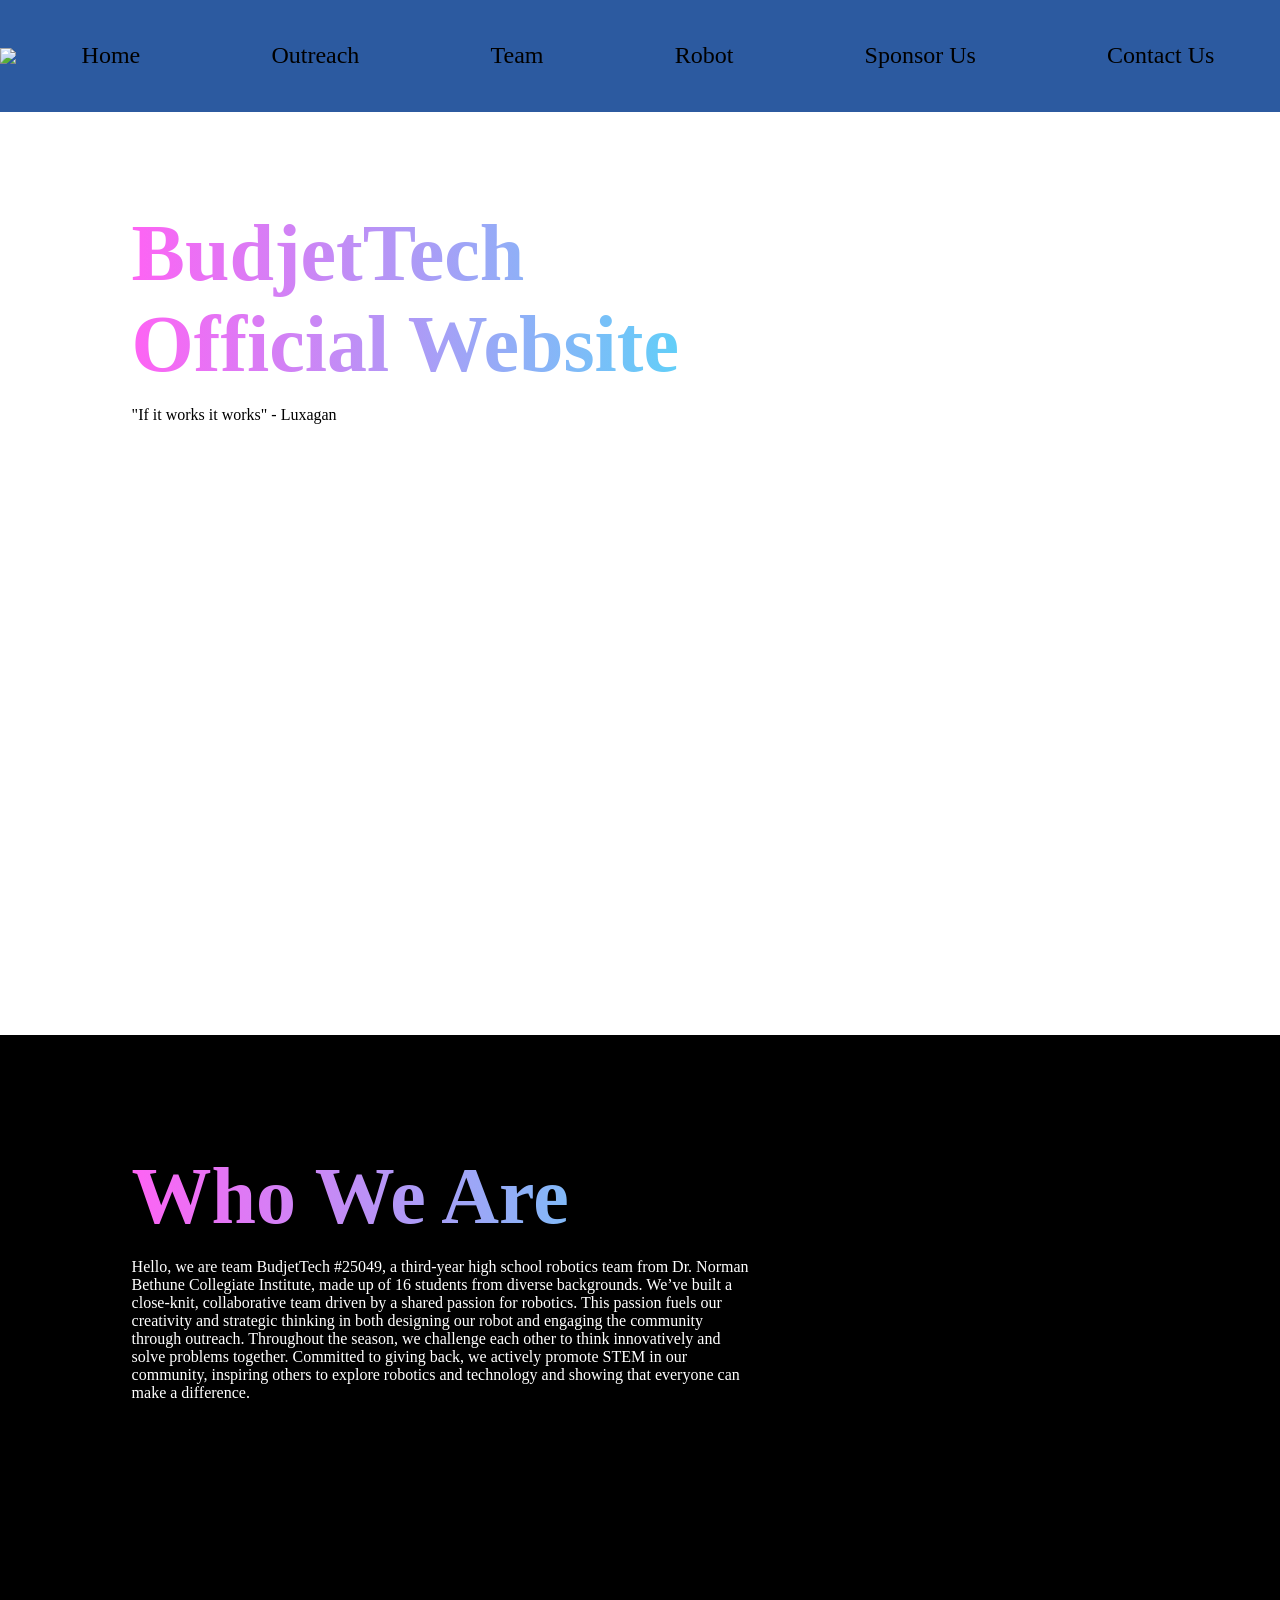
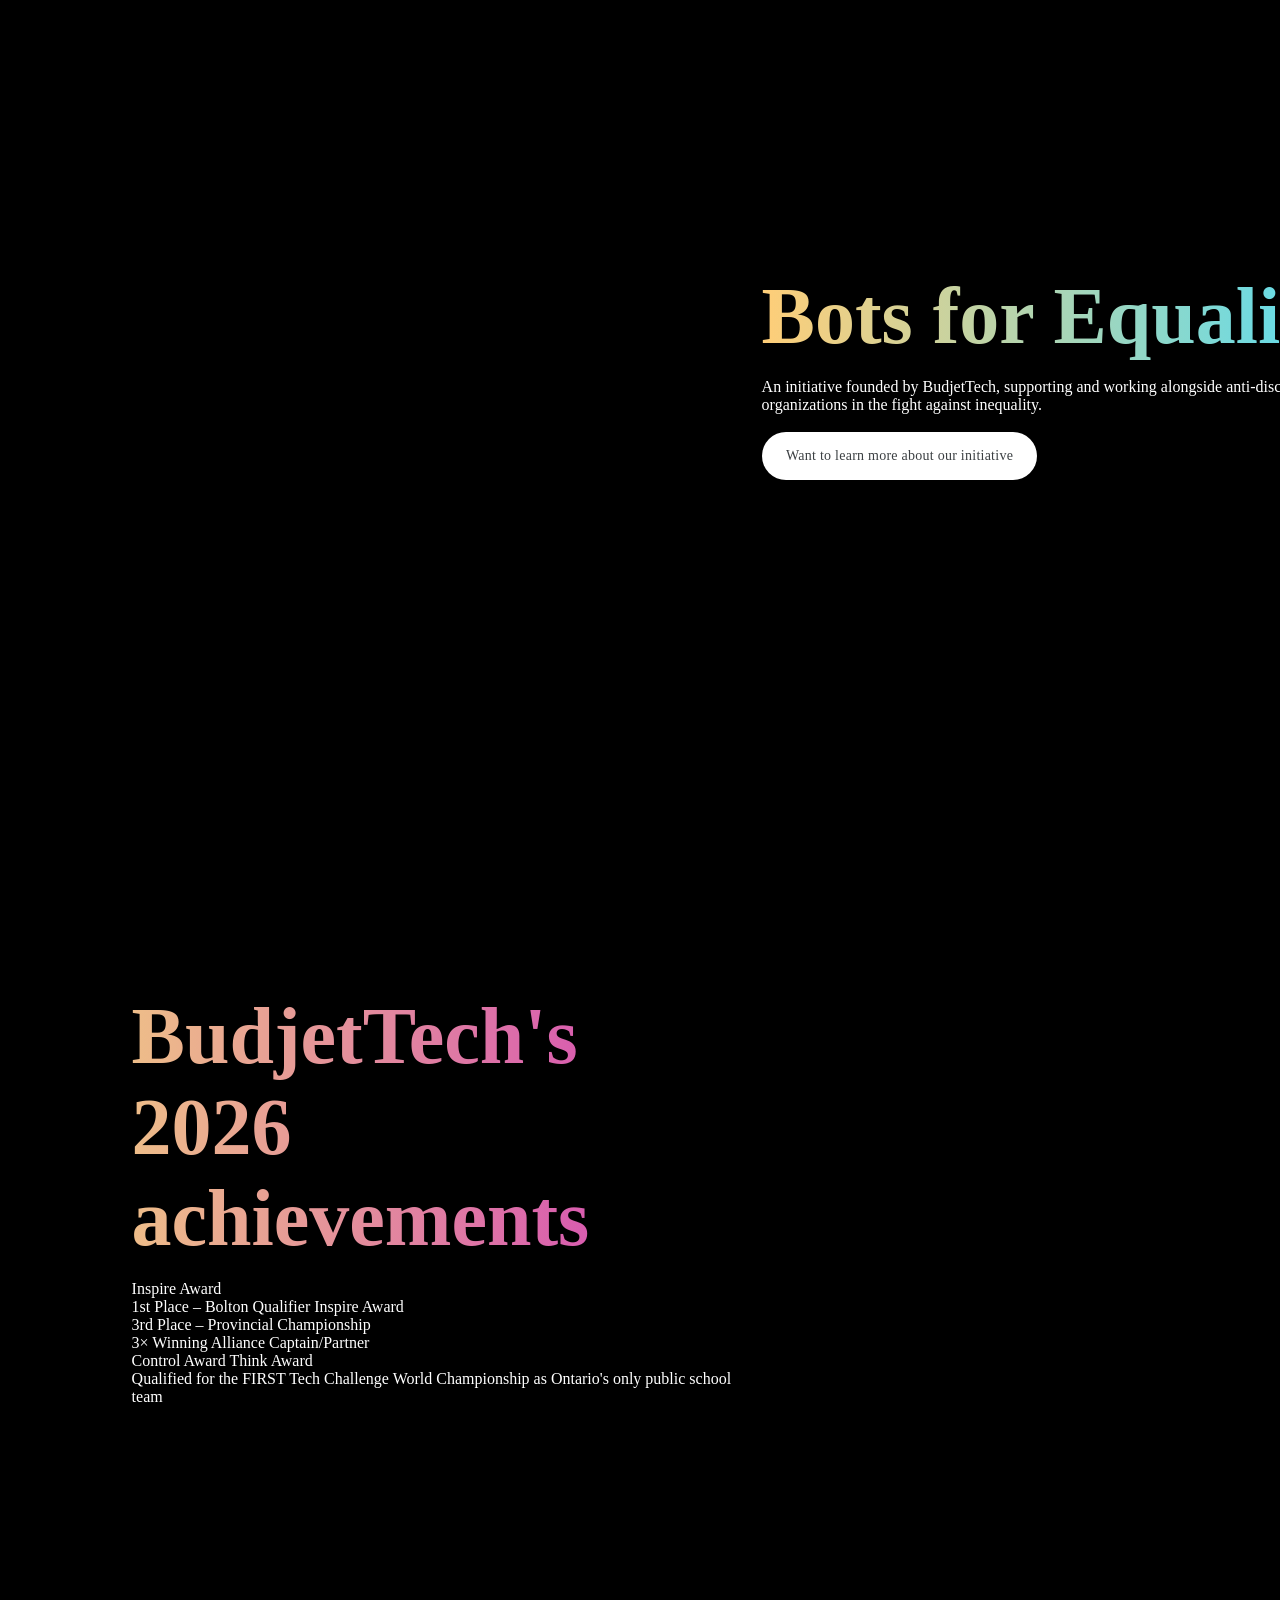
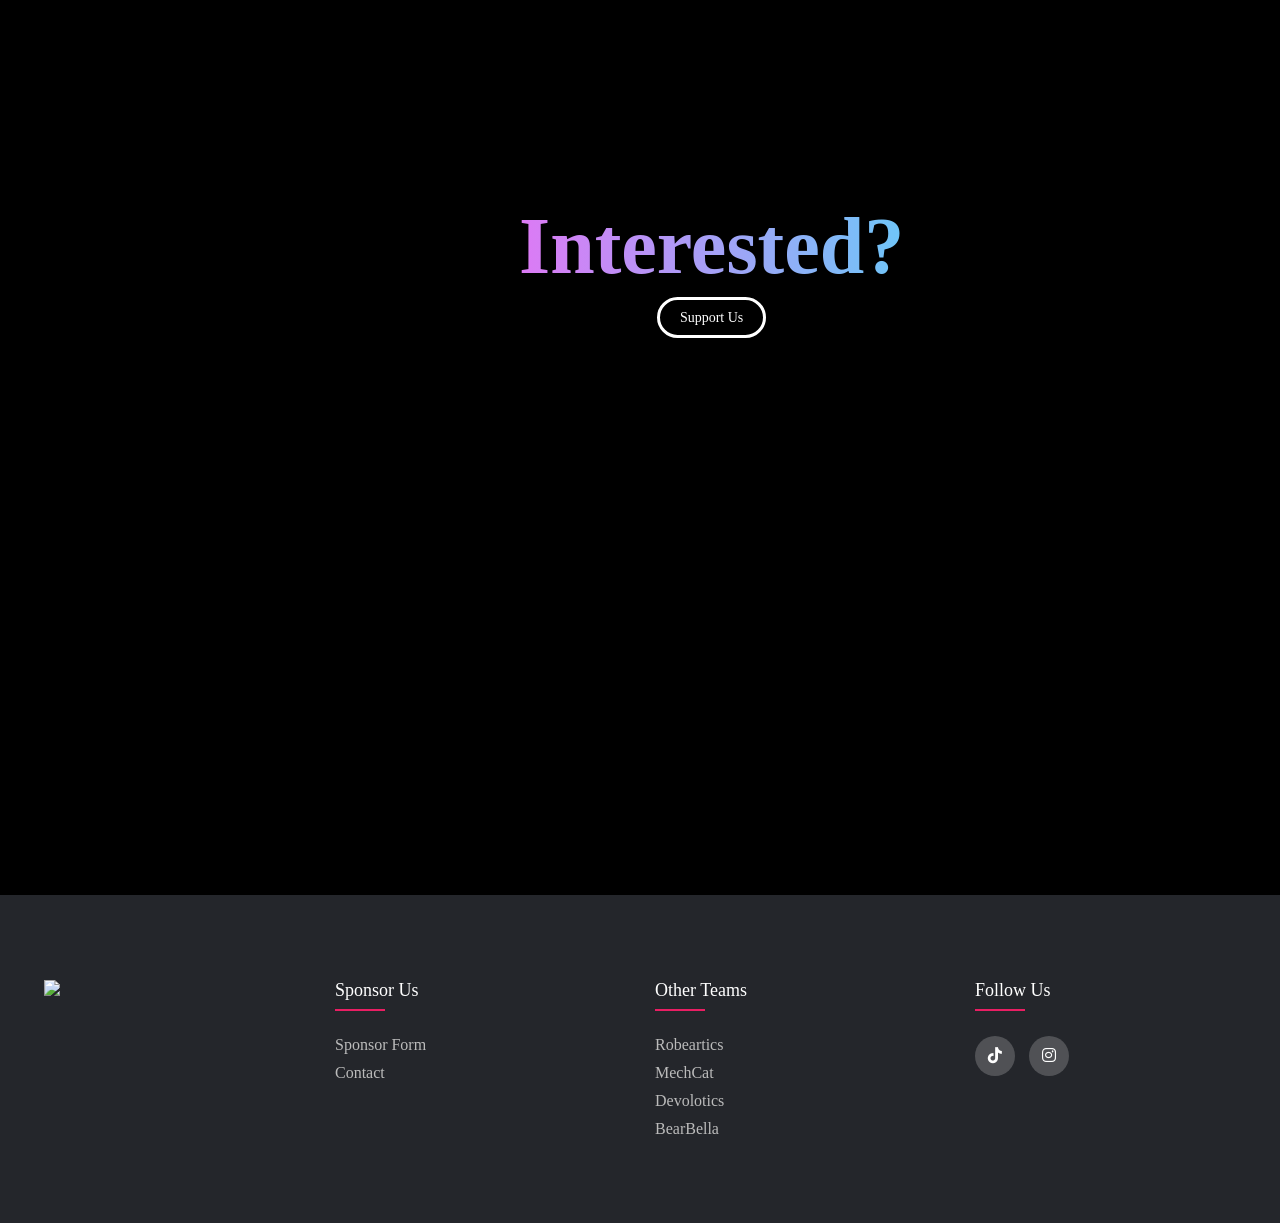
==== commit 48a93eb1: "Add menu button to navigation bar Updated navigation bar to include a menu button for toggling the m" ====
--- a/index.html
+++ b/index.html
@@ -19,8 +19,14 @@
   <body>
     <!-- nav bar -->
     <nav class="top-nav">
-      <ul>
-        <img src="images/menu_img.png" style="width: 20%; opacity: 1" />
+    
+      <img 
+        src="images/menu_img.png" 
+        class="menu-button"
+        onclick="toggleMenu()"
+      >
+    
+      <ul id="navLinks">
         <li><a href="index.html">Home</a></li>
         <li><a href="outreach.html">Outreach</a></li>
         <li><a href="team.html">Team</a></li>
@@ -28,6 +34,7 @@
         <li><a href="sponsor.html">Sponsor Us</a></li>
         <li><a href="ContactUs.html">Contact Us</a></li>
       </ul>
+    
     </nav>
 
     <!-- sections -->
--- a/style.css
+++ b/style.css
@@ -693,12 +693,13 @@
   }
 
 .instructioncard {
-  width: 100vh;
-  padding: 40px;
-    margin: 30px 15px;
+    width: 80%;
+    max-width: 800px;
+    padding: 40px;
+    margin: 30px auto;
     border-radius: 10px;
     box-shadow: 10px 10px 10px -1px rgba(10,99,169,0.16),
-    3px 3px 10px -1px rgba(0, 0, 0, 0.7);
+                3px 3px 10px -1px rgba(0,0,0,0.7);
     backdrop-filter: blur(20px);
     background-color: rgba(255,255,255,0.6);
 }
@@ -863,58 +864,345 @@
     justify-content: center;
 }
 
-@media (min-width: 320px) and (max-width: 480px) {
-h1{
-  margin-bottom: 1rem;
-  color: rgb(255, 255, 255);
-  font-size: 25vw;
-  background-image: linear-gradient(90deg, rgb(254, 99, 244), rgb(77, 221, 249));
-  text-webkit-background-clip: text;
-  background-clip: text;
-  color: transparent;
-}
-  .top-nav{
-    position: fixed;
-  top: 0;
-  left: 0;
-  width: 100%;
-  height: 15%;
-  background-color: var(--second-color);
-  padding: 0;
-  z-index: 2;
-  transition: 0.5s;
-  }
-
-  .homebg {
-    background-image: url("images/budjettech.png");
-    background-size: cover;
-    color: var(--third-color);
-    background-repeat: no-repeat;
-    height: 200vh;
-    width: 300%;
-    background-position: center;
-  }
-
-  .TextPosFix {
-    position: relative;
-    top: 30rem;
-    width:50%;
-    left:9%;
-  }
-
-  .homebody{
-    background-color: black;
-  height: 80vh;
-  width: 100%;
-  background-image: url("images/driving.png");
-  background-repeat: no-repeat;
-  background-size:contain;
-  background-position: 150%;
-}
-
-.homebody .TextPosFix {
-   top:20rem;
-   bottom: ;
-}
-}
-/* not stolen from bear bella trust */
+@media (max-width: 600px) {
+
+    /* =========================
+       GENERAL
+    ========================= */
+
+    html,
+    body {
+        width: 100%;
+        max-width: 100%;
+        overflow-x: hidden;
+    }
+
+    section {
+        padding: 15px;
+    }
+
+
+    /* =========================
+       NAVIGATION
+    ========================= */
+
+    .top-nav {
+        height: 60px;
+        padding: 0;
+    }
+
+    .top-nav ul {
+        width: 100%;
+        gap: 0;
+        justify-content: space-evenly;
+    }
+
+    .top-nav ul img {
+        width: 12% !important;
+    }
+
+    nav ul li a {
+        font-size: 0.55rem;
+    }
+
+    .top-nav.scroll {
+        top: -60px;
+    }
+
+
+    /* =========================
+       HEADINGS
+    ========================= */
+
+    h1 {
+        font-size: 10vw;
+        line-height: 1.1;
+        margin-bottom: 1rem;
+    }
+
+
+    /* =========================
+       TEXT POSITION
+    ========================= */
+
+    .TextPosFix {
+        position: relative;
+        top: 8rem;
+        left: 5%;
+        width: 90%;
+    }
+
+
+    /* =========================
+       HOME
+    ========================= */
+
+    .homebg {
+        width: 100%;
+        height: 100vh;
+        background-size: cover;
+        background-position: center;
+        padding-top: 60px;
+    }
+
+
+    /* =========================
+       HOME BODY SECTIONS
+    ========================= */
+
+    .homebody,
+    .homebody2,
+    .homebody3,
+    .homebody4 {
+        width: 100%;
+        height: 80vh;
+        background-size: contain;
+        background-position: center;
+    }
+
+    .homebody .TextPosFix,
+    .homebody2 .TextPosFix,
+    .homebody3 .TextPosFix,
+    .homebody4 .TextPosFix {
+        top: 5rem;
+        left: 5%;
+        width: 90%;
+        margin-left: 0;
+        text-align: left;
+    }
+
+
+    /* =========================
+       ROBOT HEADER
+    ========================= */
+
+    .robotbg {
+        width: 100%;
+        height: 100vh;
+        padding-top: 60px;
+        background-size: cover;
+        background-position: center;
+    }
+
+
+    /* =========================
+       DIME SECTION
+    ========================= */
+
+    .dime-section {
+        min-height: 100vh;
+        width: 100%;
+        padding: 15px 0;
+        position: relative;
+        overflow: hidden;
+    }
+
+    .dime-section h2 {
+        top: 20px;
+        left: 50%;
+        transform: translateX(-50%);
+        width: 90%;
+        text-align: center;
+        font-size: 1.5rem;
+        white-space: normal;
+    }
+
+    .dime-container {
+        width: 90%;
+        max-width: none;
+        margin: 0 auto;
+        padding-top: 60px;
+    }
+
+    .dime-robot {
+        width: 100%;
+        height: auto;
+    }
+
+
+    /* =========================
+       ROBOT LABELS
+    ========================= */
+
+    .dime-label {
+        padding: 7px 9px;
+        font-size: 10px;
+        line-height: 1.25;
+    }
+
+    .label-left {
+        left: -5%;
+        top: 45%;
+        max-width: 115px;
+    }
+    
+    .label-top-right {
+        right: -5%;
+        top: 25%;
+        max-width: 130px;
+    }
+    
+    .label-bottom-right {
+        right: -5%;
+        top: 60%;
+        max-width: 115px;
+    }
+
+
+    /* =========================
+       OUTREACH SLIDER
+    ========================= */
+
+    .homebody5 {
+        width: 100%;
+        height: auto;
+        min-height: 80vh;
+        padding: 20px 0;
+    }
+
+    .slider {
+        width: 100%;
+        margin: 30px auto;
+        gap: 5px;
+    }
+
+    .slides {
+        width: 78%;
+    }
+
+    .slide {
+        flex-direction: column;
+        align-items: center;
+        text-align: center;
+        gap: 15px;
+    }
+
+    .slide img {
+        width: 100%;
+        max-width: 280px;
+        height: 180px;
+        object-fit: cover;
+    }
+
+    .slide-text {
+        width: 100%;
+        max-width: 280px;
+    }
+
+    .slide-text h2 {
+        font-size: 1.3rem;
+    }
+
+    .slide-text p {
+        font-size: 0.9rem;
+    }
+
+    .arrow {
+        width: 40px;
+        height: 40px;
+        font-size: 22px;
+        flex-shrink: 0;
+    }
+
+
+    /* =========================
+       FOOTER
+    ========================= */
+
+    .footer {
+        padding: 40px 15px;
+    }
+
+    .footer-col {
+        width: 100%;
+        margin-bottom: 25px;
+    }
+
+
+    /* =========================
+       SPONSOR CARDS
+    ========================= */
+
+    .wrapper {
+        flex-direction: column;
+        width: 100%;
+    }
+
+    .wrapper .card {
+        width: 90%;
+        max-width: 350px;
+        margin: 15px auto;
+        padding: 25px;
+    }
+
+
+    /* =========================
+       PRICE TABLE
+    ========================= */
+
+    .pricetable {
+        width: 100%;
+        height: auto;
+        display: block;
+        padding: 20px 10px;
+    }
+
+    .pricetable h1 {
+        font-size: 10vw;
+        padding-top: 20px;
+    }
+
+    .instructioncard {
+        width: 90%;
+        padding: 20px;
+    }
+
+
+    /* =========================
+       CONTACT FORM
+    ========================= */
+
+    .contact-container {
+        width: 90%;
+        max-width: 500px;
+        padding: 20px;
+        margin: 30px auto;
+    }
+
+    .contact-section {
+        flex-direction: column;
+        gap: 20px;
+        width: 100%;
+    }
+
+    .form-control {
+        width: 100%;
+    }
+
+    button {
+        width: 160px;
+        max-width: 90%;
+    }
+
+
+    /* =========================
+       SPONSOR LIST
+    ========================= */
+
+    .sponsorlistsection {
+        min-height: 100vh;
+        width: 100%;
+    }
+
+    .sponsorlistsection h1 {
+        width: 90%;
+        font-size: 1.8rem;
+    }
+
+    .front-layer img,
+    .back-layer img {
+        max-width: 70px;
+        max-height: 70px;
+    }
+
+}
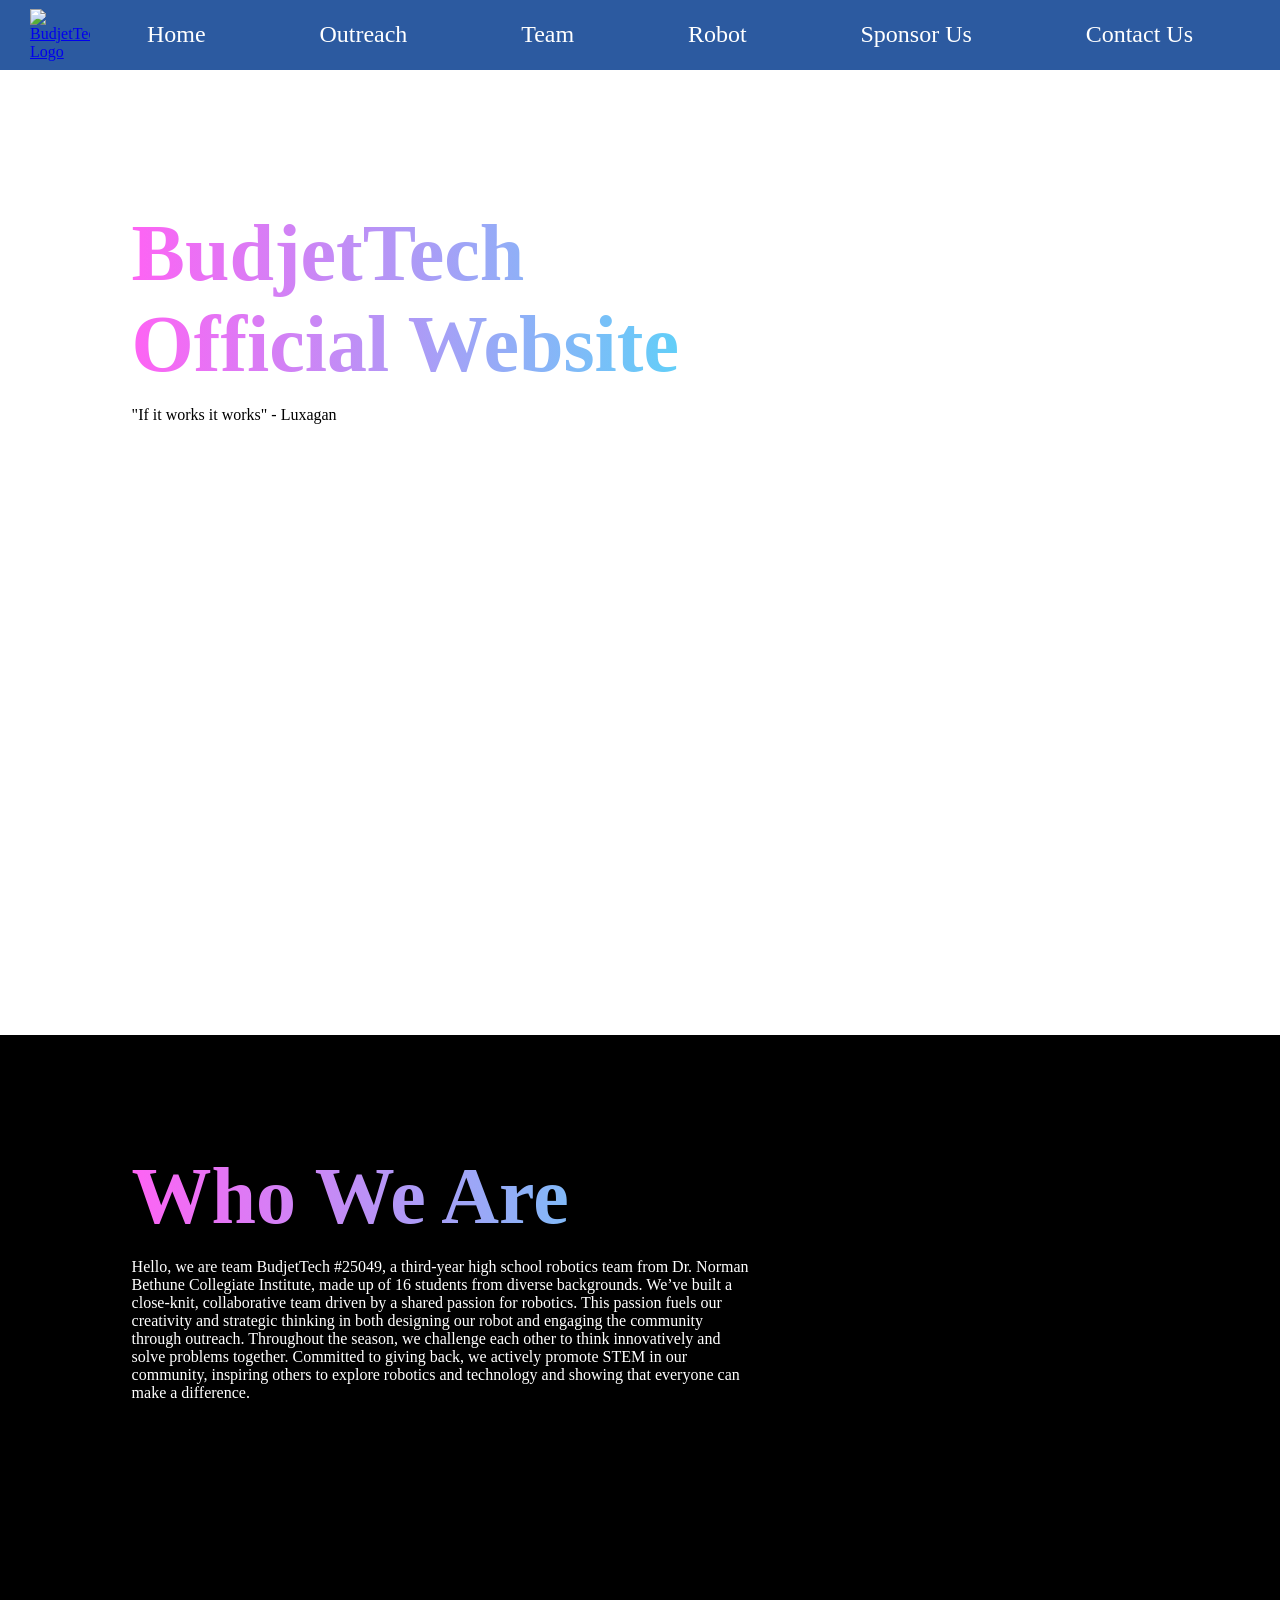
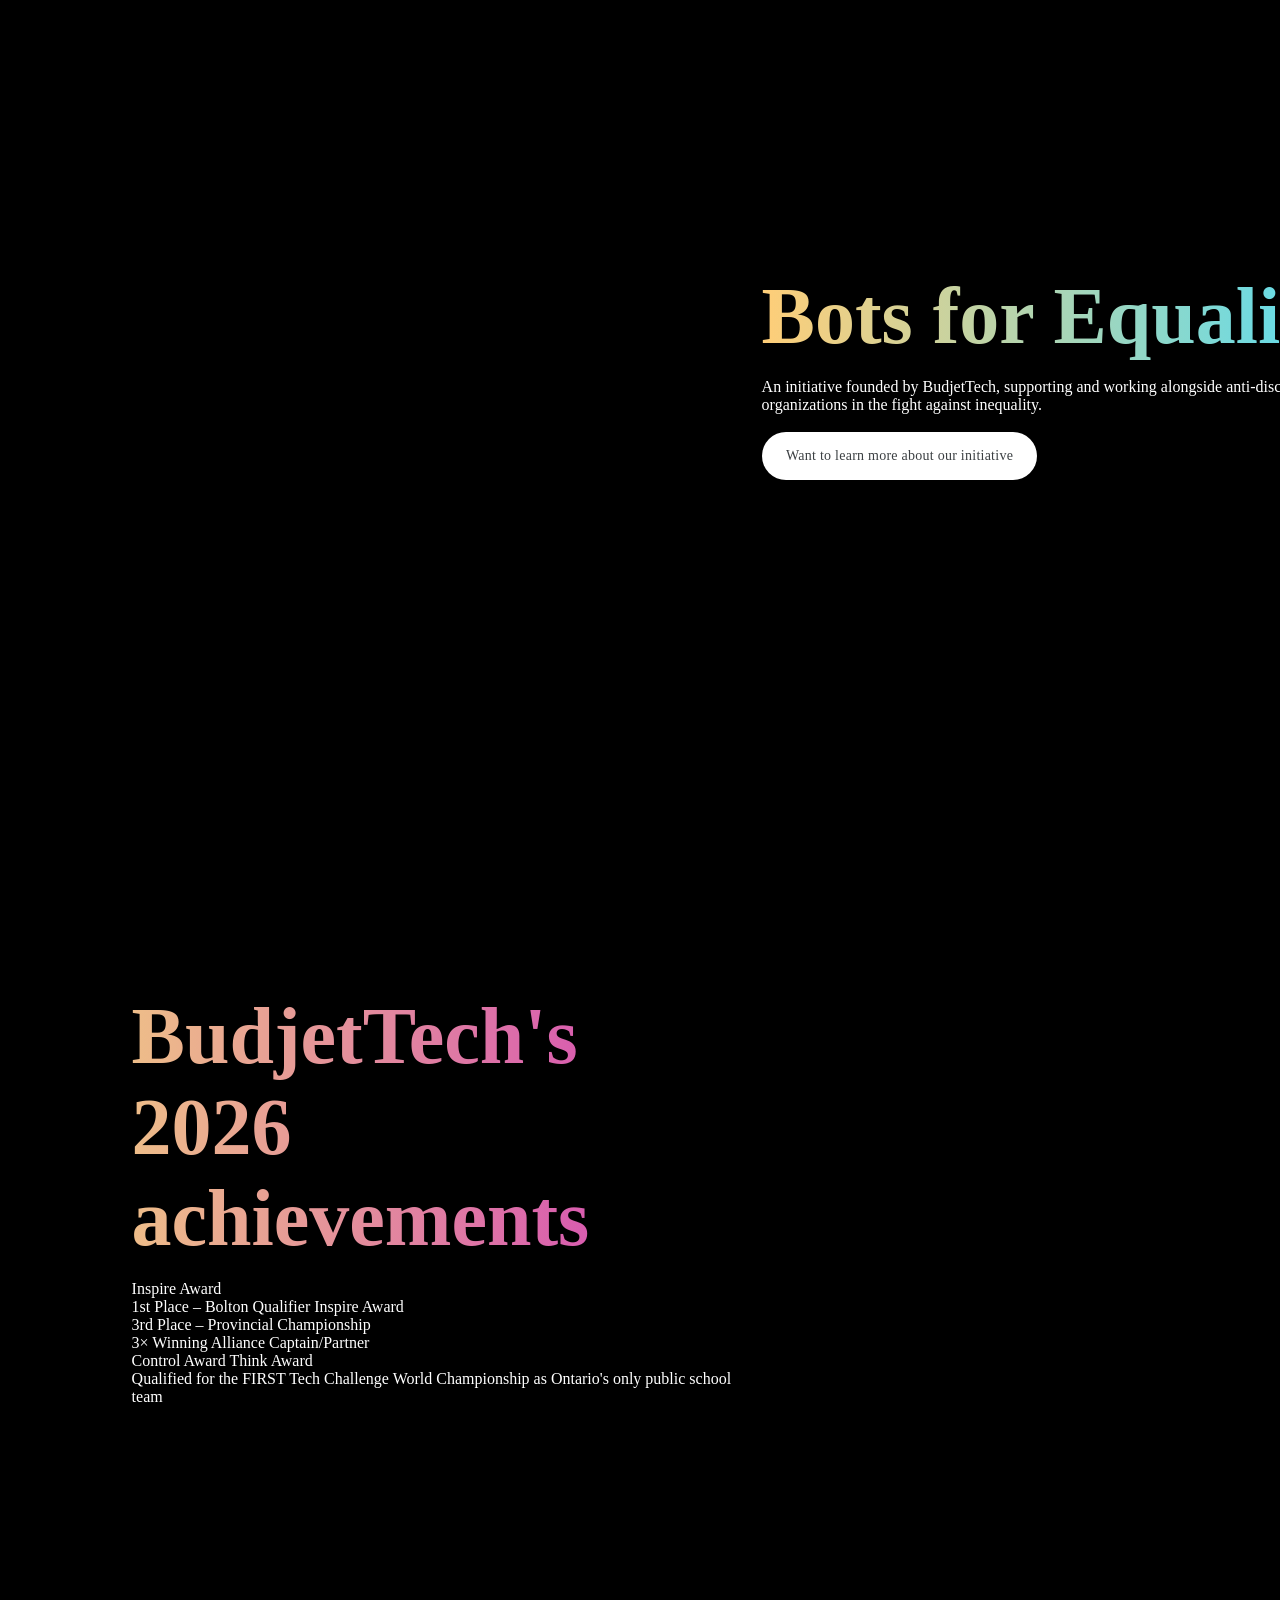
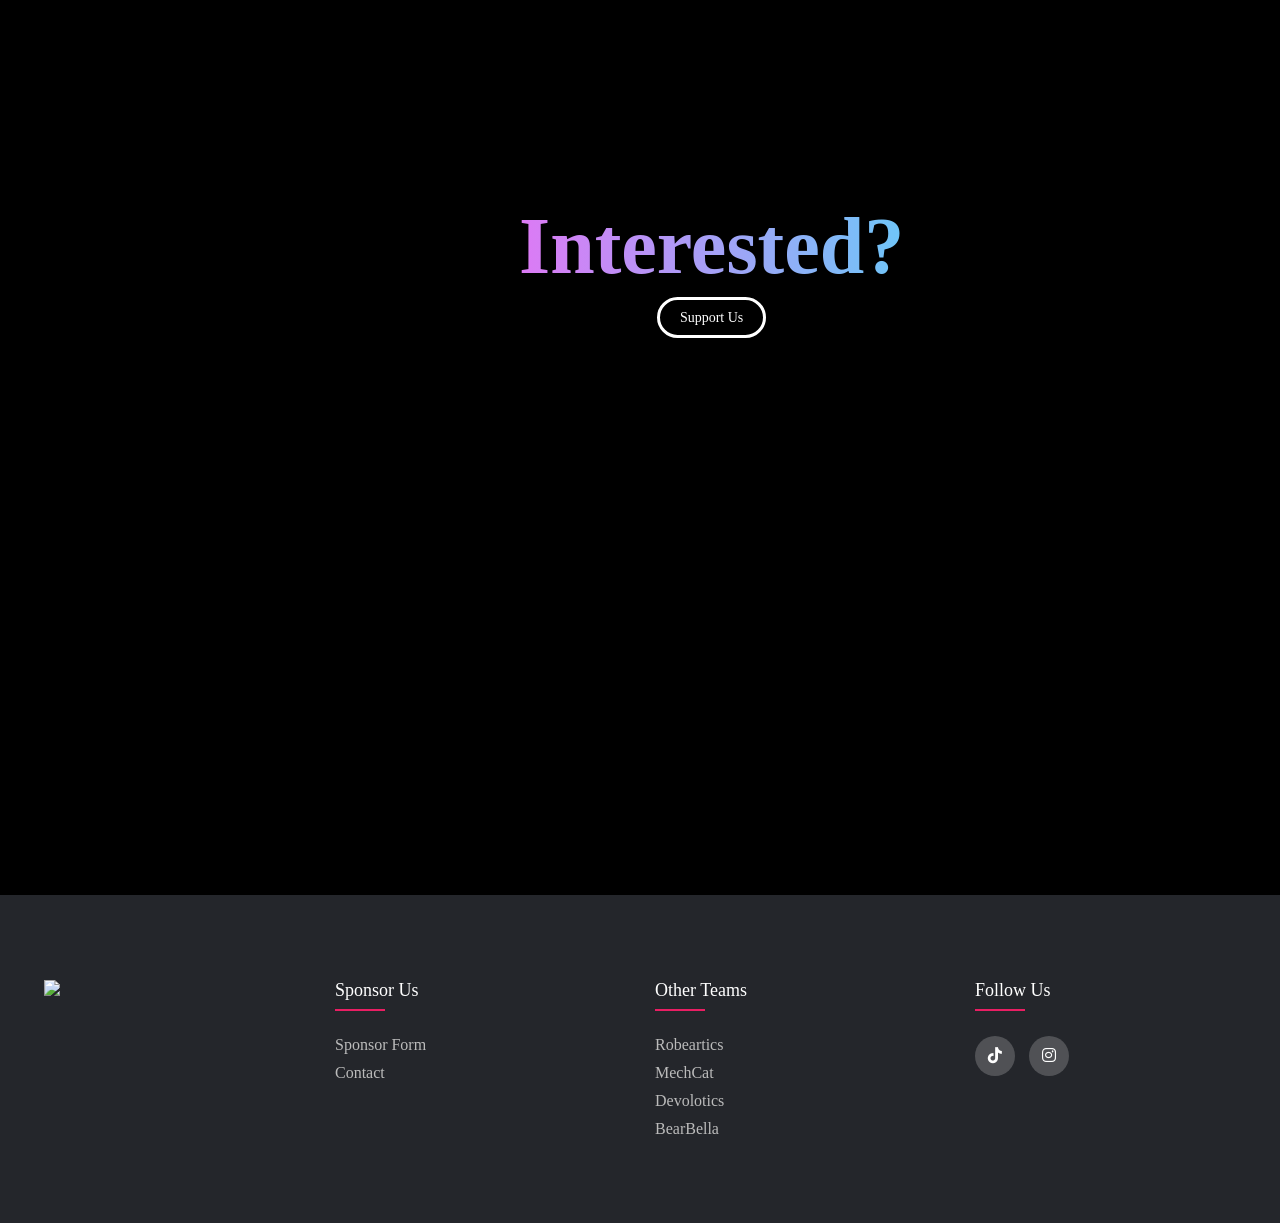
==== commit f67605fe: "Replace image button with hamburger menu" ====
--- a/index.html
+++ b/index.html
@@ -19,20 +19,42 @@
   <body>
     <!-- nav bar -->
     <nav class="top-nav">
+
+      <!-- Logo -->
+      <a href="index.html" class="logo">
+        <img src="images/menu_img.png" alt="BudjetTech Logo">
+      </a>
     
-      <img 
-        src="images/menu_img.png" 
-        class="menu-button"
-        onclick="toggleMenu()"
-      >
+      <!-- Hamburger button -->
+      <button class="menu-button" onclick="toggleMenu()">
+        ☰
+      </button>
     
-      <ul id="navLinks">
-        <li><a href="index.html">Home</a></li>
-        <li><a href="outreach.html">Outreach</a></li>
-        <li><a href="team.html">Team</a></li>
-        <li><a href="robot.html">Robot</a></li>
-        <li><a href="sponsor.html">Sponsor Us</a></li>
-        <li><a href="ContactUs.html">Contact Us</a></li>
+      <!-- Navigation links -->
+      <ul class="nav-links">
+        <li>
+          <a href="index.html">Home</a>
+        </li>
+    
+        <li>
+          <a href="outreach.html">Outreach</a>
+        </li>
+    
+        <li>
+          <a href="team.html">Team</a>
+        </li>
+    
+        <li>
+          <a href="robot.html">Robot</a>
+        </li>
+    
+        <li>
+          <a href="sponsor.html">Sponsor Us</a>
+        </li>
+    
+        <li>
+          <a href="ContactUs.html">Contact Us</a>
+        </li>
       </ul>
     
     </nav>
--- a/style.css
+++ b/style.css
@@ -1,7 +1,8 @@
-<!-- update -->
+/* update */
+
 :root {
   --main-color: grey;
-  --second-color:#97b1ed;
+  --second-color: #97b1ed;
   --third-color: white;
 }
 
@@ -13,6 +14,11 @@
     url("fonts/MiSansLatin-Regular.woff2") format("woff2");
 }
 
+
+/* =========================
+   GENERAL
+========================= */
+
 * {
   margin: 0;
   padding: 0;
@@ -20,132 +26,249 @@
   font-family: MiSans;
 }
 
-/* nav bar css */
+
+/* =========================
+   NAVIGATION
+========================= */
+
 nav {
   display: flex;
   justify-content: space-between;
   align-items: center;
 }
 
+.top-nav {
+  position: fixed;
+  top: 0;
+  left: 0;
+
+  width: 100%;
+  height: 70px;
+
+  background: #2c5aa0;
+
+  z-index: 9999;
+
+  display: flex;
+  align-items: center;
+  justify-content: space-between;
+
+  padding: 0 30px;
+}
+
+
+/* Logo */
+
+.logo img {
+  width: 60px;
+  height: auto;
+  display: block;
+}
+
+
+/* Navigation links */
+
+.nav-links {
+  display: flex;
+  list-style: none;
+
+  justify-content: space-around;
+  align-items: center;
+
+  width: 100%;
+
+  margin: 0;
+  padding: 0;
+}
+
+.nav-links li a {
+  text-decoration: none;
+  color: var(--third-color);
+
+  font-size: 1.5rem;
+}
+
+
+/* Navigation underline */
+
+.nav-links li a::after {
+  content: "";
+  display: block;
+
+  width: 0;
+  height: 1px;
+
+  background-color: var(--third-color);
+
+  transition: width 0.3s;
+}
+
+.nav-links li a:hover::after {
+  width: 100%;
+}
+
+
+/* Hamburger button */
+
+.menu-button {
+  display: none;
+
+  background: transparent;
+  border: none;
+
+  color: white;
+
+  font-size: 30px;
+
+  cursor: pointer;
+
+  width: auto;
+
+  padding: 5px;
+  margin: 0;
+}
+
+
+/* Navbar when scrolling */
+
+.top-nav.scroll {
+  position: fixed;
+
+  top: -7rem;
+  left: 0;
+
+  width: 100%;
+  height: 7rem;
+
+  background-color: var(--main-color);
+
+  z-index: 2;
+
+  transition: 0.5s;
+}
+
+
+/* =========================
+   HEADINGS
+========================= */
+
 h1 {
   margin-bottom: 1rem;
+
   font-size: 5rem;
-  background-image: linear-gradient(90deg, rgb(254, 99, 244), rgb(77, 221, 249));
-  text-webkit-background-clip: text;
+
+  background-image: linear-gradient(
+    90deg,
+    rgb(254, 99, 244),
+    rgb(77, 221, 249)
+  );
+
   background-clip: text;
+  -webkit-background-clip: text;
+
   -webkit-text-fill-color: transparent;
   color: transparent;
 }
 
-nav ul {
-  display: flex;
-  list-style: none;
-  justify-content: space-around;
-  align-items: center;
-  width: 100%;
-}
-
-nav ul li a {
-  text-decoration: none;
-  color: var(--third-color);
-  font-size: 1.5rem;
-}
- 
-nav ul li a::after {
-  content: "";
-  display: block;
-  width: 0;
-  height: 1px;
-  background-color: var(--third-color);
-  transition: width 0.3s;
-}
-
-nav ul li a:hover::after {
-  width: 100%;
-  transition: width 0.3s;
-}
-
-.top-nav {
-    position: fixed;
-    top: 0;
-    left: 0;
-    width: 100%;
-    height: 7rem;
-
-    background: #2c5aa0 !important;
-    opacity: 1 !important;
-
-    z-index: 9999;
-}
-
-.top-nav.scroll {
-  position: fixed;
-  top: -7rem;
-  left: 0;
-  width: 100%;
-  height: 7rem;
-  background-color: var(--main-color);
-  z-index: 2;
-  transition: 0.5s;
-}
-
-/* section css */
+
+/* =========================
+   SECTION
+========================= */
+
 section {
   padding: 20px;
 }
 
+
+/* =========================
+   HOME
+========================= */
+
 .homebg {
   background-image: url("images/budjettech.png");
+
   background-size: cover;
+
   color: var(--third-color);
+
   background-repeat: no-repeat;
+
   height: 115vh;
+
   background-position: center;
 
   padding-top: 7rem;
 }
 
-.homebody{
+.homebody {
   background-color: black;
+
   height: 80vh;
+
   background-image: url("images/driving.png");
+
   background-repeat: no-repeat;
-  background-size:contain;
+
+  background-size: contain;
+
   background-position: 150%;
 }
 
-.homebody2{
+.homebody2 {
   background-color: black;
+
   height: 80vh;
+
   background-image: url("images/lego.png");
+
   background-repeat: no-repeat;
-  background-size:contain;
+
+  background-size: contain;
+
   background-position: -40%;
 }
 
-.homebody2 h1{
-  background-image: linear-gradient(90deg, rgb(255, 206, 120), rgb(77, 221, 249));
+.homebody2 h1 {
+  background-image: linear-gradient(
+    90deg,
+    rgb(255, 206, 120),
+    rgb(77, 221, 249)
+  );
 }
 
 .homebody3 {
   background-color: black;
+
   height: 90vh;
+
   background-image: url("images/gamepiece.png");
+
   background-repeat: no-repeat;
-  background-size:90%;
+
+  background-size: 90%;
+
   background-position: 140% top;
 }
 
-.homebody3 h1{
-  background-image: linear-gradient(90deg, #EEBD89, #D13ABD);
+.homebody3 h1 {
+  background-image: linear-gradient(
+    90deg,
+    #EEBD89,
+    #D13ABD
+  );
 }
 
 .homebody4 {
   background-color: black;
+
   height: 90vh;
+
   background-image: url("images/IMG_0878.JPG");
+
   background-repeat: no-repeat;
-  background-size:cover;
+
+  background-size: cover;
+
   background-position: 140% top;
 }
 
@@ -154,157 +277,214 @@
   text-align: center;
 }
 
-.homebody4 .sponsorbutton{
+.homebody4 .sponsorbutton {
   background-color: transparent;
 }
+
 .homebody5 {
   background-color: rgb(255, 244, 227);
+
   height: 70vh;
+
   background-repeat: no-repeat;
-  background-size:cover;
-}
+
+  background-size: cover;
+}
+
+
+/* =========================
+   BACKGROUNDS
+========================= */
+
 .robotbg {
-    background-image: url("images/budjettechbotreal.png");
-    background-size: cover;
-    background-position: center;
-    color: var(--third-color);
-    height: 100vh;
-    padding-top: 7rem;
-}
-
+  background-image: url("images/budjettechbotreal.png");
+
+  background-size: cover;
+
+  background-position: center;
+
+  color: var(--third-color);
+
+  height: 100vh;
+
+  padding-top: 7rem;
+}
 
 .teambg {
-    background-image: url("images/budjettech.png");
-    background-size: cover;
-    color: var(--third-color);
-    
-    height: 100vh;
-    padding-top: 7rem;
-}
+  background-image: url("images/budjettech.png");
+
+  background-size: cover;
+
+  color: var(--third-color);
+
+  height: 100vh;
+
+  padding-top: 7rem;
+}
+
 .outreachbg {
-    background-image: url("images/outreach.jpg");
-    background-size: cover;
-    color: var(--third-color);
-  
-    height: 100vh;
-}
+  background-image: url("images/outreach.jpg");
+
+  background-size: cover;
+
+  color: var(--third-color);
+
+  height: 100vh;
+}
+
 .contactbg {
-    background-image: url("images/backgroundplswork.JPG");
-    background-size: cover;
-    color: var(--third-color);
-  
-    height: 100vh;
+  background-image: url("images/backgroundplswork.JPG");
+
+  background-size: cover;
+
+  color: var(--third-color);
+
+  height: 100vh;
 }
 
 .sponsorbg {
-    background-image: url("images/wallet.jpg");
-    background-size: cover;
-    color: var(--third-color);
-  
-    height: 100vh;
-}
-  
+  background-image: url("images/wallet.jpg");
+
+  background-size: cover;
+
+  color: var(--third-color);
+
+  height: 100vh;
+}
+
+
+/* =========================
+   TEXT POSITION
+========================= */
+
 .TextPosFix {
   position: relative;
+
   top: 6rem;
-  width:50%;
-  left:9%;
-}
+
+  width: 50%;
+
+  left: 9%;
+}
+
+
+/* =========================
+   DIME SECTION
+========================= */
 
 .dime-section {
-    min-height: 100vh;
-    position: relative;
-    overflow: hidden;
+  min-height: 100vh;
+
+  position: relative;
+
+  overflow: hidden;
 }
 
 .dime-section h2 {
-    position: absolute;
-    top: 30px;
-    left: 50%;
-    transform: translateX(-50%);
-    z-index: 10;
-    white-space: nowrap;
+  position: absolute;
+
+  top: 30px;
+
+  left: 50%;
+
+  transform: translateX(-50%);
+
+  z-index: 10;
+
+  white-space: nowrap;
 }
 
 .dime-container {
-    position: relative;
-    width: 85%;
-    max-width: 1000px;
-    margin: 0 auto;
+  position: relative;
+
+  width: 85%;
+
+  max-width: 1000px;
+
+  margin: 0 auto;
 }
 
 .dime-robot {
-    width: 100%;
-    display: block;
-}
-
-
-/* =========================
-   LABELS
-   ========================= */
+  width: 100%;
+
+  display: block;
+}
+
+
+/* =========================
+   DIME LABELS
+========================= */
 
 .dime-label {
-    position: absolute;
-
-    background: #9bc6f2;
-    color: white;
-
-    padding: 12px 15px;
-
-    opacity: 0;
-
-    transition:
-        opacity 0.8s ease,
-        transform 0.8s ease;
-}
-
-
-/* LEFT LABEL */
+  position: absolute;
+
+  background: #9bc6f2;
+
+  color: white;
+
+  padding: 12px 15px;
+
+  opacity: 0;
+
+  transition:
+    opacity 0.8s ease,
+    transform 0.8s ease;
+}
+
+
+/* Left label */
 
 .label-left {
-    left: 0;
-    top: 45%;
-
-    transform: translateX(-100%);
-}
-
-
-/* TOP RIGHT LABEL */
+  left: 0;
+
+  top: 45%;
+
+  transform: translateX(-100%);
+}
+
+
+/* Top right label */
 
 .label-top-right {
-    right: -2%;
-    top: 25%;
-
-    transform: translateX(100%);
-}
-
-
-/* BOTTOM RIGHT LABEL */
+  right: -2%;
+
+  top: 25%;
+
+  transform: translateX(100%);
+}
+
+
+/* Bottom right label */
 
 .label-bottom-right {
-    right: -2%;
-    top: 60%;
-
-    transform: translateX(100%);
-}
-
-
-/* =========================
-   WHEN LABELS ARE VISIBLE
-   ========================= */
+  right: -2%;
+
+  top: 60%;
+
+  transform: translateX(100%);
+}
+
+
+/* Labels visible */
 
 .dime-label.show {
-    opacity: 1;
-    transform: translateX(0);
-}
-
-/* footer */
+  opacity: 1;
+
+  transform: translateX(0);
+}
+
+
+/* =========================
+   FOOTER
+========================= */
+
 #footer-padding {
   padding: 0;
 }
 
 .row {
   display: flex;
+
   flex-wrap: wrap;
 }
 
@@ -314,31 +494,45 @@
 
 .footer {
   background-color: #24262b;
+
   padding: 70px 0;
 }
 
 .footer-col {
   width: 25%;
+
   padding: 15px;
 }
 
 .footer-col h4 {
   font-size: 18px;
+
   color: #ffffff;
+
   text-transform: capitalize;
+
   margin-bottom: 35px;
+
   font-weight: 500;
+
   position: relative;
 }
 
 .footer-col h4::before {
   content: "";
+
   position: absolute;
+
   left: 0;
+
   bottom: -10px;
+
   background-color: #e91e63;
+
   height: 2px;
+
   box-sizing: border-box;
+
   width: 50px;
 }
 
@@ -348,861 +542,1247 @@
 
 .footer-col ul li a {
   font-size: 16px;
+
   text-transform: capitalize;
-  color: #ffffff;
+
+  color: #bbbbbb;
+
   text-decoration: none;
+
   font-weight: 300;
-  color: #bbbbbb;
+
   display: block;
-  transition: all .3s ease;
+
+  transition: all 0.3s ease;
 }
 
 .footer-col ul li a:hover {
   color: #ffffff;
+
   padding-left: 8px;
 }
 
 .footer-col .social-links a {
   display: inline-block;
+
   height: 40px;
+
   width: 40px;
+
   background-color: rgba(255, 255, 255, 0.2);
+
   margin: 0 10px 10px 0;
+
   text-align: center;
+
   line-height: 40px;
+
   border-radius: 50%;
+
   color: #ffffff;
-  transition: all .5s ease;
+
+  transition: all 0.5s ease;
 }
 
 .footer-col .social-links a:hover {
   color: #24262b;
+
   background-color: #ffffff;
 }
 
+
+/* =========================
+   SLIDER
+========================= */
+
 .slider {
-    display: flex;
-    align-items: center;
-    justify-content: center;
-    gap: 20px;
-    width: 80%;
-    margin: 50px auto;
+  display: flex;
+
+  align-items: center;
+
+  justify-content: center;
+
+  gap: 20px;
+
+  width: 80%;
+
+  margin: 50px auto;
 }
 
 .slides {
-    width: 80%;
+  width: 80%;
 }
 
 .slide {
-    display: none;
-    align-items: center;
-    gap: 30px;
+  display: none;
+
+  align-items: center;
+
+  gap: 30px;
 }
 
 .slide:first-child {
-    display: flex;
+  display: flex;
 }
 
 .slide img {
-    width: 400px;
-    height: 250px;
-    object-fit: cover;
+  width: 400px;
+
+  height: 250px;
+
+  object-fit: cover;
 }
 
 .slide-text {
-    width: 300px;
+  width: 300px;
 }
 
 .arrow {
-    border: none;
-    background: #ad9589;
-    color: #333333;
-    font-size: 30px;
-    cursor: pointer;
-
-    width: 50px;
-    height: 50px;
-    padding: 0;
-
-    display: flex;
-    align-items: center;
-    justify-content: center;
-
-    border-radius: 50%;
-    box-shadow: 0 2px 5px rgba(0, 0, 0, 0.2);
-
-    line-height: 1;
+  border: none;
+
+  background: #ad9589;
+
+  color: #333333;
+
+  font-size: 30px;
+
+  cursor: pointer;
+
+  width: 50px;
+
+  height: 50px;
+
+  padding: 0;
+
+  display: flex;
+
+  align-items: center;
+
+  justify-content: center;
+
+  border-radius: 50%;
+
+  box-shadow: 0 2px 5px rgba(0, 0, 0, 0.2);
+
+  line-height: 1;
 }
 
 .arrow:hover {
-    transform: scale(1.1);
-}
+  transform: scale(1.1);
+}
+
+
+/* =========================
+   SPONSOR BUTTON
+========================= */
+
+@keyframes fadeIn {
+  0% {
+    opacity: 0;
+  }
+
+  100% {
+    opacity: 1;
+  }
+}
+
+.sponsorbuttonindex {
+  background-color: transparent;
+
+  border-style: solid;
+
+  color: white;
+
+  font-size: 14px;
+
+  font-weight: 500;
+
+  height: 48px;
+
+  max-width: 100%;
+
+  box-sizing: border-box;
+
+  text-decoration: none;
+
+  border-radius: 50em;
+
+  padding-top: 10px;
+
+  padding-bottom: 10px;
+
+  padding-right: 20px;
+
+  padding-left: 20px;
+}
+
+.sponsorbutton {
+  align-items: center;
+
+  appearance: none;
+
+  background-color: #fff;
+
+  border-radius: 24px;
+
+  border-style: none;
+
+  border-color: #24262b;
+
+  box-sizing: border-box;
+
+  color: #3c4043;
+
+  cursor: pointer;
+
+  display: inline-flex;
+
+  fill: currentcolor;
+
+  font-size: 14px;
+
+  font-weight: 500;
+
+  height: 48px;
+
+  justify-content: center;
+
+  letter-spacing: 0.25px;
+
+  line-height: normal;
+
+  max-width: 100%;
+
+  overflow: visible;
+
+  padding: 2px 24px;
+
+  position: relative;
+
+  text-align: center;
+
+  text-transform: none;
+
+  transition:
+    box-shadow 280ms cubic-bezier(.4, 0, .2, 1),
+    opacity 15ms linear 30ms,
+    transform 270ms cubic-bezier(0, 0, .2, 1) 0ms;
+
+  user-select: none;
+
+  -webkit-user-select: none;
+
+  touch-action: manipulation;
+
+  width: auto;
+
+  will-change: transform, opacity;
+
+  z-index: 0;
+}
+
+.sponsorbutton:hover {
+  background: #F6F9FE;
+
+  color: #174ea6;
+}
+
+.sponsorbutton:active {
+  box-shadow:
+    0 4px 4px 0 rgb(60 64 67 / 30%),
+    0 8px 12px 6px rgb(60 64 67 / 15%);
+
+  outline: none;
+}
+
+.sponsorbutton:focus {
+  outline: none;
+
+  border: 2px solid #4285f4;
+}
+
+.sponsorbutton:link {
+  text-decoration: none;
+}
+
+.sponsorbutton:visited {
+  text-decoration: none;
+}
+
+.sponsorbutton:hover {
+  text-decoration: none;
+}
+
+.sponsorbutton:active {
+  text-decoration: none;
+}
+
+
+/* =========================
+   SPONSOR CARDS
+========================= */
+
+.wrapper {
+  display: flex;
+
+  justify-content: center;
+
+  align-items: center;
+
+  color: rgba(0, 0, 0, 0.7);
+}
+
+.wrapper .card {
+  max-width: 300px;
+
+  padding: 40px;
+
+  margin: 30px 15px;
+
+  border-radius: 10px;
+
+  box-shadow:
+    10px 10px 10px -1px rgba(10, 99, 169, 0.16),
+    3px 3px 10px -1px rgba(0, 0, 0, 0.7);
+
+  backdrop-filter: blur(20px);
+
+  background-color: rgba(255, 255, 255, 0.6);
+}
+
+.wrapper .card.active {
+  background-color: #5f30e2;
+
+  transform: scale(1, 1.09);
+
+  color: rgba(255, 255, 255, 1);
+}
+
+.wrapper .card h3 {
+  margin-bottom: 15px;
+}
+
+.wrapper .card h2 {
+  margin-bottom: 10px;
+
+  color: rgba(0, 0, 0, 1);
+}
+
+.wrapper .card.active h2 {
+  color: rgba(255, 255, 255, 1);
+}
+
+.wrapper .card h2 span {
+  font-size: 12px;
+
+  color: rgba(0, 0, 0, 0.7);
+}
+
+.wrapper .card.active h2 span {
+  color: rgba(255, 255, 255, 0.9);
+}
+
+.wrapper .card p {
+  margin: 20px 0;
+
+  color: rgba(0, 0, 0, 0.6);
+
+  font-size: 14px;
+
+  line-height: 1.5;
+}
+
+.wrapper .card.active p {
+  color: rgba(255, 255, 255, 1);
+}
+
+.wrapper .card ul {
+  list-style: none;
+}
+
+.wrapper .card ul li {
+  line-height: 3;
+
+  color: rgba(0, 0, 0, 0.9);
+}
+
+.wrapper .card.active ul li {
+  color: rgba(255, 255, 255, 0.9);
+}
+
+.wrapper .card ul li i {
+  color: rgba(0, 0, 0, 0.4);
+
+  margin-right: 10px;
+}
+
+.wrapper .card.active ul li i {
+  color: rgba(255, 255, 255, 0.4);
+}
+
+.wrapper .card a {
+  margin: 20px 0;
+
+  display: block;
+
+  text-align: center;
+
+  text-decoration: none;
+
+  border: 1px solid #5f30e2;
+
+  color: #5f30e2;
+
+  padding: 15px;
+
+  border-radius: 5px;
+
+  font-weight: bold;
+
+  transition: 0.4s;
+}
+
+.wrapper .card.active a {
+  background-color: white;
+
+  color: rgba(0, 0, 0, 0.8);
+}
+
+.wrapper .card a:hover {
+  background-color: #5f30e2;
+
+  color: white;
+}
+
+.wrapper .card.active a:hover {
+  border: 1px solid white;
+}
+
+
+/* =========================
+   PRICE TABLE
+========================= */
+
+.pricetable {
+  background-image: url("images/1323443.jpg");
+
+  background-size: cover;
+
+  height: auto;
+
+  background-position: center;
+
+  background-color: #ebeef1;
+
+  justify-content: center;
+
+  align-items: center;
+
+  display: inline-block;
+
+  width: 100%;
+
+  background-repeat: no-repeat;
+}
+
+.pricetable h1 {
+  padding-top: 5%;
+
+  text-align: center;
+
+  background-image:
+    linear-gradient(
+      90deg,
+      rgb(191, 250, 255),
+      rgb(12, 81, 255)
+    );
+}
+
+.bigcard {
+  background-color: rgba(255, 255, 255, 0.4);
+
+  border-radius: 10px;
+
+  box-shadow:
+    10px 10px 10px -1px rgba(10, 99, 169, 0.16),
+    3px 3px 10px -1px rgba(0, 0, 0, 0.7);
+
+  backdrop-filter: blur(20px);
+}
+
+.instructioncard {
+  width: 80%;
+
+  max-width: 800px;
+
+  padding: 40px;
+
+  margin: 30px auto;
+
+  border-radius: 10px;
+
+  box-shadow:
+    10px 10px 10px -1px rgba(10, 99, 169, 0.16),
+    3px 3px 10px -1px rgba(0, 0, 0, 0.7);
+
+  backdrop-filter: blur(20px);
+
+  background-color: rgba(255, 255, 255, 0.6);
+}
+
+
+/* =========================
+   SPONSOR LIST
+========================= */
+
+.sponsorlistsection {
+  min-height: 100vh;
+
+  position: relative;
+
+  overflow: hidden;
+
+  background-image: url("images/earth.jpg");
+
+  background-repeat: no-repeat;
+
+  background-position: center;
+
+  background-size: cover;
+}
+
+.sponsorlistsection h1 {
+  margin: 0;
+
+  position: absolute;
+
+  top: 50%;
+
+  left: 50%;
+
+  transform: translate(-50%, -50%);
+
+  text-align: center;
+
+  font-size: 2.5em;
+}
+
+.front-layer,
+.back-layer {
+  position: absolute;
+
+  top: 0;
+
+  left: 0;
+
+  width: 100%;
+
+  height: 100%;
+
+  pointer-events: none;
+}
+
+.front-layer {
+  z-index: 1;
+}
+
+.back-layer {
+  z-index: 0;
+}
+
+.front-layer img,
+.back-layer img {
+  position: absolute;
+
+  max-height: 100px;
+}
+
+.front-layer img:nth-child(1) {
+  top: 15%;
+
+  left: 20%;
+}
+
+.front-layer img:nth-child(2) {
+  top: 50%;
+
+  left: 10%;
+}
+
+.front-layer img:nth-child(3) {
+  bottom: 5%;
+
+  right: 30%;
+}
+
+.back-layer img:nth-child(1) {
+  top: 20%;
+
+  right: 10%;
+}
+
+.back-layer img:nth-child(2) {
+  top: 20%;
+
+  right: 30%;
+
+  height: 70px;
+}
+
+.back-layer img:nth-child(3) {
+  bottom: 10%;
+
+  left: 30%;
+}
+
+
+/* =========================
+   CONTACT FORM
+========================= */
+
+.form-control {
+  width: 300px;
+
+  height: 45px;
+
+  padding: 10px;
+
+  font-size: 18px;
+
+  border-radius: 8px;
+}
+
+textarea.form-control {
+  height: 150px;
+
+  resize: vertical;
+}
+
+.contact-container {
+  background-color: #3a3a3a;
+
+  width: 500px;
+
+  padding: 30px;
+
+  border-radius: 12px;
+
+  margin: 40px auto;
+
+  box-shadow: 0 0 10px rgba(0, 0, 0, 0.4);
+}
+
+.contact-container form {
+  display: flex;
+
+  flex-direction: column;
+}
+
+.contact-container label {
+  display: block;
+
+  color: white;
+
+  font-size: 20px;
+
+  font-weight: bold;
+
+  margin-top: 15px;
+
+  margin-bottom: 8px;
+}
+
+.container label {
+  color: white;
+
+  font-size: 20px;
+
+  font-weight: bold;
+
+  display: block;
+
+  margin: 15px 0 8px;
+}
+
+.form-control {
+  width: 100%;
+
+  padding: 12px;
+
+  font-size: 16px;
+
+  border: 2px solid #00a8ff;
+
+  border-radius: 8px;
+
+  background: white;
+
+  box-sizing: border-box;
+}
+
+.form-control::placeholder {
+  color: #888;
+}
+
+
+/* IMPORTANT:
+   Only contact form buttons use this styling.
+   This prevents the hamburger button
+   from becoming a giant blue button.
+*/
+
+.contact-container button {
+  display: block;
+
+  margin: 25px auto 0;
+
+  width: 180px;
+
+  background: #009dff;
+
+  color: white;
+
+  border: none;
+
+  padding: 15px 35px;
+
+  font-size: 20px;
+
+  border-radius: 8px;
+
+  cursor: pointer;
+}
+
+.contact-container button:hover {
+  background: #0083d4;
+}
+
+.contact-section {
+  display: flex;
+
+  gap: 40px;
+
+  align-items: flex-start;
+
+  justify-content: center;
+}
+
+
+/* =========================
+   SPONSOR DESCRIPTION
+========================= */
+
+.sponsordescription {
+  display: inline-block;
+}
+
+
+/* =========================
+   TABLET
+========================= */
 
 @media (max-width: 767px) {
+
   .footer-col {
     width: 50%;
+
     margin-bottom: 30px;
   }
 }
 
+
+/* =========================
+   MOBILE
+========================= */
+
+@media (max-width: 600px) {
+
+  /* =========================
+     GENERAL
+  ========================= */
+
+  html,
+  body {
+    width: 100%;
+
+    max-width: 100%;
+
+    overflow-x: hidden;
+  }
+
+  section {
+    padding: 15px;
+  }
+
+
+  /* =========================
+     MOBILE NAVIGATION
+  ========================= */
+
+  .top-nav {
+    height: 60px;
+
+    padding: 0 15px;
+  }
+
+
+  /* Logo */
+
+  .logo img {
+    width: 50px;
+  }
+
+
+  /* Hamburger */
+
+  .menu-button {
+    display: block;
+
+    font-size: 30px;
+
+    z-index: 10001;
+
+    background: transparent;
+
+    border: none;
+
+    color: white;
+
+    cursor: pointer;
+
+    width: auto;
+
+    padding: 5px;
+
+    margin: 0;
+  }
+
+
+  /* Hide navigation links */
+
+  .nav-links {
+    display: none;
+
+    position: absolute;
+
+    top: 60px;
+
+    left: 0;
+
+    width: 100%;
+
+    background: #2c5aa0;
+
+    flex-direction: column;
+
+    align-items: center;
+
+    padding: 15px 0;
+  }
+
+
+  /* Show navigation links */
+
+  .nav-links.active {
+    display: flex;
+  }
+
+
+  /* Individual links */
+
+  .nav-links li {
+    width: 100%;
+
+    text-align: center;
+
+    padding: 12px 0;
+  }
+
+  .nav-links li a {
+    font-size: 1rem;
+  }
+
+
+  /* =========================
+     HEADINGS
+  ========================= */
+
+  h1 {
+    font-size: 10vw;
+
+    line-height: 1.1;
+
+    margin-bottom: 1rem;
+  }
+
+
+  /* =========================
+     TEXT POSITION
+  ========================= */
+
+  .TextPosFix {
+    position: relative;
+
+    top: 8rem;
+
+    left: 5%;
+
+    width: 90%;
+  }
+
+
+  /* =========================
+     HOME
+  ========================= */
+
+  .homebg {
+    width: 100%;
+
+    height: 100vh;
+
+    background-size: cover;
+
+    background-position: center;
+
+    padding-top: 60px;
+  }
+
+
+  /* =========================
+     HOME BODY
+  ========================= */
+
+  .homebody,
+  .homebody2,
+  .homebody3,
+  .homebody4 {
+    width: 100%;
+
+    height: 80vh;
+
+    background-size: contain;
+
+    background-position: center;
+  }
+
+  .homebody .TextPosFix,
+  .homebody2 .TextPosFix,
+  .homebody3 .TextPosFix,
+  .homebody4 .TextPosFix {
+    top: 5rem;
+
+    left: 5%;
+
+    width: 90%;
+
+    margin-left: 0;
+
+    text-align: left;
+  }
+
+
+  /* =========================
+     ROBOT HEADER
+  ========================= */
+
+  .robotbg {
+    width: 100%;
+
+    height: 100vh;
+
+    padding-top: 60px;
+
+    background-size: cover;
+
+    background-position: center;
+  }
+
+
+  /* =========================
+     DIME SECTION
+  ========================= */
+
+  .dime-section {
+    min-height: 100vh;
+
+    width: 100%;
+
+    padding: 15px 0;
+
+    position: relative;
+
+    overflow: hidden;
+  }
+
+  .dime-section h2 {
+    top: 20px;
+
+    left: 50%;
+
+    transform: translateX(-50%);
+
+    width: 90%;
+
+    text-align: center;
+
+    font-size: 1.5rem;
+
+    white-space: normal;
+  }
+
+  .dime-container {
+    width: 90%;
+
+    max-width: none;
+
+    margin: 0 auto;
+
+    padding-top: 60px;
+  }
+
+  .dime-robot {
+    width: 100%;
+
+    height: auto;
+  }
+
+
+  /* =========================
+     ROBOT LABELS
+  ========================= */
+
+  .dime-label {
+    padding: 7px 9px;
+
+    font-size: 10px;
+
+    line-height: 1.25;
+  }
+
+  .label-left {
+    left: -5%;
+
+    top: 45%;
+
+    max-width: 115px;
+  }
+
+  .label-top-right {
+    right: -5%;
+
+    top: 25%;
+
+    max-width: 130px;
+  }
+
+  .label-bottom-right {
+    right: -5%;
+
+    top: 60%;
+
+    max-width: 115px;
+  }
+
+
+  /* =========================
+     OUTREACH SLIDER
+  ========================= */
+
+  .homebody5 {
+    width: 100%;
+
+    height: auto;
+
+    min-height: 80vh;
+
+    padding: 20px 0;
+  }
+
+  .slider {
+    width: 100%;
+
+    margin: 30px auto;
+
+    gap: 5px;
+  }
+
+  .slides {
+    width: 78%;
+  }
+
+  .slide {
+    flex-direction: column;
+
+    align-items: center;
+
+    text-align: center;
+
+    gap: 15px;
+  }
+
+  .slide img {
+    width: 100%;
+
+    max-width: 280px;
+
+    height: 180px;
+
+    object-fit: cover;
+  }
+
+  .slide-text {
+    width: 100%;
+
+    max-width: 280px;
+  }
+
+  .slide-text h2 {
+    font-size: 1.3rem;
+  }
+
+  .slide-text p {
+    font-size: 0.9rem;
+  }
+
+  .arrow {
+    width: 40px;
+
+    height: 40px;
+
+    font-size: 22px;
+
+    flex-shrink: 0;
+  }
+
+
+  /* =========================
+     FOOTER
+  ========================= */
+
+  .footer {
+    padding: 40px 15px;
+  }
+
+  .footer-col {
+    width: 100%;
+
+    margin-bottom: 25px;
+  }
+
+
+  /* =========================
+     SPONSOR CARDS
+  ========================= */
+
+  .wrapper {
+    flex-direction: column;
+
+    width: 100%;
+  }
+
+  .wrapper .card {
+    width: 90%;
+
+    max-width: 350px;
+
+    margin: 15px auto;
+
+    padding: 25px;
+  }
+
+
+  /* =========================
+     PRICE TABLE
+  ========================= */
+
+  .pricetable {
+    width: 100%;
+
+    height: auto;
+
+    display: block;
+
+    padding: 20px 10px;
+  }
+
+  .pricetable h1 {
+    font-size: 10vw;
+
+    padding-top: 20px;
+  }
+
+  .instructioncard {
+    width: 90%;
+
+    padding: 20px;
+  }
+
+
+  /* =========================
+     CONTACT FORM
+  ========================= */
+
+  .contact-container {
+    width: 90%;
+
+    max-width: 500px;
+
+    padding: 20px;
+
+    margin: 30px auto;
+  }
+
+  .contact-section {
+    flex-direction: column;
+
+    gap: 20px;
+
+    width: 100%;
+  }
+
+  .form-control {
+    width: 100%;
+  }
+
+  .contact-container button {
+    width: 160px;
+
+    max-width: 90%;
+  }
+
+
+  /* =========================
+     SPONSOR LIST
+  ========================= */
+
+  .sponsorlistsection {
+    min-height: 100vh;
+
+    width: 100%;
+  }
+
+  .sponsorlistsection h1 {
+    width: 90%;
+
+    font-size: 1.8rem;
+  }
+
+  .front-layer img,
+  .back-layer img {
+    max-width: 70px;
+
+    max-height: 70px;
+  }
+}
+
+
+/* =========================
+   VERY SMALL PHONES
+========================= */
+
 @media (max-width: 574px) {
+
   .footer-col {
     width: 100%;
   }
 }
-
-.sponsordescription {
-  display:inline-block;
-}
-
-@keyframes fadeIn {
-  0% { opacity: 0; }
-  100% { opacity: 1; }
-}
-.sponsorbuttonindex{
-  background-color: transparent;
-  
-  border-style: solid;
-  border-color: linear-gradient(90deg, rgb(255, 206, 120), rgb(77, 221, 249));
-  color: white;
-  font-size: 14px;
-  font-weight: 500;
-  height: 48px;
-  max-width: 100%;
-  box-sizing: border-box;
-  text-decoration: none;
-  font-weight: 500;
-  border-radius: 50em;
-  padding-top:10px;
-  padding-bottom:10px;
-  padding-right: 20px;
-  padding-left: 20px;
-}
-.sponsorbutton{
- 
-  align-items: center;
-  appearance: none;
-  background-color: #fff;
-  border-radius: 24px;
-  border-style: none;
-  border-color: #24262b;
-  box-sizing: border-box;
-  color: #3c4043;
-  cursor: pointer;
-  display: inline-flex;
-  fill: currentcolor;
-  font-size: 14px;
-  font-weight: 500;
-  height: 48px;
-  justify-content: center;
-  letter-spacing: .25px;
-  line-height: normal;
-  max-width: 100%;
-  overflow: visible;
-  padding: 2px 24px;
-  position: relative;
-  text-align: center;
-  text-transform: none;
-  transition: box-shadow 280ms cubic-bezier(.4, 0, .2, 1),opacity 15ms linear 30ms,transform 270ms cubic-bezier(0, 0, .2, 1) 0ms;
-  user-select: none;
-  -webkit-user-select: none;
-  touch-action: manipulation;
-  width: auto;
-  will-change: transform,opacity;
-  z-index: 0;
-}
-
-.sponsorbutton:hover {
-  background: #F6F9FE;
-  color: #174ea6;
-}
-
-.sponsorbutton:active {
-  box-shadow: 0 4px 4px 0 rgb(60 64 67 / 30%), 0 8px 12px 6px rgb(60 64 67 / 15%);
-  outline: none;
-}
-
-.sponsorbutton:focus {
-  outline: none;
-  border: 2px solid #4285f4;
-}
-
-.sponsorbutton:link { 
-    text-decoration: none; 
-  } 
-  .sponsorbutton:visited { 
-    text-decoration: none; 
-  } 
-  .sponsorbutton :hover { 
-    text-decoration: none; 
-  } 
-  .sponsorbutton:active { 
-    text-decoration: none; 
-  }
-  .wrapper{
-    display: flex;
-    justify-content: center;
-    align-items: center;
-    color: rgba(0,0,0,0.7);
-}
-
-.wrapper .card{
-    max-width: 300px;
-    padding: 40px;
-    margin: 30px 15px;
-    border-radius: 10px;
-    box-shadow: 10px 10px 10px -1px rgba(10,99,169,0.16),
-    3px 3px 10px -1px rgba(0, 0, 0, 0.7);
-    backdrop-filter: blur(20px);
-    background-color: rgba(255,255,255,0.6);
-
-}
-
-/* For Active Card */
-.wrapper .card.active{
-    background-color: #5f30e2;
-    transform: scale(1, 1.09);
-}
-
-.wrapper .card h3{
-    margin-bottom: 15px;
-}
-
-/* For Active Card */
-.wrapper .card.active{
-   color: rgba(255,255,255,1);;
-}
-
-.wrapper .card h2{
-    margin-bottom: 10px;
-    color: rgba(0,0,0,1);
-}
-/* For Active Card */
-.wrapper .card.active h2{
-    color: rgba(255,255,255,1);;
- }
- 
-
-.wrapper .card h2 span{
-    font-size: 12px;
-    color: rgba(0,0,0,0.7);
-}
-
-/* For Active Card */
-.wrapper .card.active h2 span{
-    color: rgba(255,255,255,0.9);;
- }
- 
-
-.wrapper .card p{
-    margin: 20px 0;
-    color: rgba(0,0,0,0.6);
-    font-size: 14px;
-    line-height: 1.5;
-}
-
-/* For Active Card */
-.wrapper .card.active p{
-    color: rgba(255,255,255,1);;
- }
- 
-
-.wrapper .card ul{
-    list-style: none;
-}
-
-.wrapper .card ul li{
-    line-height: 3;
-    color: rgba(0,0,0,0.9);
-}
-
-/* For Active Card */
-.wrapper .card.active ul li{
-    color: rgba(255,255,255,0.9);;
- }
- 
-
-.wrapper .card ul li i{
-    color: rgba(0,0,0,0.4);
-    margin-right: 10px;
-}
-
-/* For Active Card */
-.wrapper .card.active ul li i{
-    color: rgba(255,255,255,0.4);;
- }
- 
-
-.wrapper .card a{
-    margin: 20px 0;
-    display: block;
-    text-align: center;
-    text-decoration: none;
-    border: 1px solid #5f30e2;
-    color: #5f30e2;
-    padding: 15px;
-    border-radius: 5px;
-    font-weight: bold;
-    transition: 0.4s;
-}
-
-/* For Active Card */
-.wrapper .card.active a{
-   background-color: white;
-   color: rgba(0,0,0,0.8);
- }
- 
-.wrapper .card a:hover{
-    background-color: #5f30e2;
-    color: white;
-}
-
-/* For Active Card */
-.wrapper .card.active a:hover{
-   border: 1px solid white;
-  }
-
-
-.pricetable {
-  background-image: url("images/1323443.jpg");
-  background-size: cover;
-  height: auto;
-  background-position: center;
-  background-color: #ebeef1;
-  justify-content: center;
-  align-items: center;
-  display:inline-block;    align-items: center;
-    width: 100%;
-    background-repeat: no-repeat;
-
-  }
-
-  .pricetable h1{
-    padding-top: 5%;
-    text-align: center;
-    background-image:linear-gradient(90deg,rgb(191, 250, 255), rgb(12, 81, 255));
-  }
-
-  .bigcard{
-    background-color: white;
-    border-radius: 10px;
-    box-shadow: 10px 10px 10px -1px rgba(10,99,169,0.16),
-    3px 3px 10px -1px rgba(0, 0, 0, 0.7);
-    backdrop-filter: blur(20px);
-    background-color: rgba(255,255,255,0.4);
-  }
-
-.instructioncard {
-    width: 80%;
-    max-width: 800px;
-    padding: 40px;
-    margin: 30px auto;
-    border-radius: 10px;
-    box-shadow: 10px 10px 10px -1px rgba(10,99,169,0.16),
-                3px 3px 10px -1px rgba(0,0,0,0.7);
-    backdrop-filter: blur(20px);
-    background-color: rgba(255,255,255,0.6);
-}
-
-.sponsorlistsection {
-  min-height: 100vh;
-  position: relative;
-  overflow: hidden;
-  background-image: url(images/earth.jpg);
-  background-repeat: no-repeat;
-  background-position: center;
-  background-size: cover;
-}
-.sponsorlistsection h1 {
-  margin: 0;
-  position: absolute;
-  top:50%;
-  left:50%;
-  transform: translate(-50%,-50%);
-  text-align: center;
-  font-size: 2.5em;
-}
-
-.front-layer, .back-layer {
-  position:absolute;
-  top: 0;
-  left:0;
-  width: 100%;
-  height:100%;
-  pointer-events: none;
-}
-
-.front-layer{
-  z-index: 1;
-}
-
-.back-layer{
-  z-index: 0;
-}
-.front-layer img {
-  position:absolute;
-  max-height: 100px;
-}
-
-.back-layer img {
-  position:absolute;
-  max-height: 100px;
-}
-.front-layer img:nth-child(1) {
-  top:15%;
-  left: 20%;
-  
-}
-
-.front-layer img:nth-child(2) {
-  top:50%;
-  left:10%;
-}
-
-.front-layer img:nth-child(3) {
-  bottom: 5%;
-  right:30%;
-}
-
-.back-layer img:nth-child(1) {
-  top: 20%;
-  right: 10%;
-}
-
-.back-layer img:nth-child(2) {
-  top: 20%;
-  right: 30%;
-  height: 70px;
-  
-}
-
-.back-layer img:nth-child(3) {
-  bottom:10%;
-  left: 30%;
- 
-}
-
-  .form-control {
-    width: 300px;
-    height: 45px;
-    padding: 10px;
-    font-size: 18px;
-    border-radius: 8px;
-  }
-
-  textarea.form-control {
-    height: 150px;
-    resize: vertical;
-  }
-
-.contact-container {
-    background-color: #3a3a3a;
-    width: 500px;
-    padding: 30px;
-    border-radius: 12px;
-    margin: 40px auto;
-    box-shadow: 0 0 10px rgba(0,0,0,0.4);
-}
-  
-.contact-container form {
-    display: flex;
-    flex-direction: column;
-}
-  
-.contact-container label {
-    display: block;
-    color: white;
-    font-size: 20px;
-    font-weight: bold;
-    margin-top: 15px;
-    margin-bottom: 8px;
-}
-  
-.container label {
-    color: white;
-    font-size: 20px;
-    font-weight: bold;
-    display: block;
-    margin: 15px 0 8px;
-}
-  
-.form-control {
-    width: 100%;
-    padding: 12px;
-    font-size: 16px;
-    border: 2px solid #00a8ff;
-    border-radius: 8px;
-    background: white;
-    box-sizing: border-box;
-}
-
-  .form-control::placeholder {
-    color: #888;
-}
-
-button {
-    display: block;
-    margin: 25px auto 0;
-    width: 180px;
-    background: #009dff;
-    color: white;
-    border: none;
-    padding: 15px 35px;
-    font-size: 20px;
-    border-radius: 8px;
-    cursor: pointer;
-}
-
-button:hover {
-    background: #0083d4;
-}
-
-.contact-section {
-    display: flex;
-    gap: 40px;
-    align-items: flex-start;
-    justify-content: center;
-}
-
-@media (max-width: 600px) {
-
-    /* =========================
-       GENERAL
-    ========================= */
-
-    html,
-    body {
-        width: 100%;
-        max-width: 100%;
-        overflow-x: hidden;
-    }
-
-    section {
-        padding: 15px;
-    }
-
-
-    /* =========================
-       NAVIGATION
-    ========================= */
-
-    .top-nav {
-        height: 60px;
-        padding: 0;
-    }
-
-    .top-nav ul {
-        width: 100%;
-        gap: 0;
-        justify-content: space-evenly;
-    }
-
-    .top-nav ul img {
-        width: 12% !important;
-    }
-
-    nav ul li a {
-        font-size: 0.55rem;
-    }
-
-    .top-nav.scroll {
-        top: -60px;
-    }
-
-
-    /* =========================
-       HEADINGS
-    ========================= */
-
-    h1 {
-        font-size: 10vw;
-        line-height: 1.1;
-        margin-bottom: 1rem;
-    }
-
-
-    /* =========================
-       TEXT POSITION
-    ========================= */
-
-    .TextPosFix {
-        position: relative;
-        top: 8rem;
-        left: 5%;
-        width: 90%;
-    }
-
-
-    /* =========================
-       HOME
-    ========================= */
-
-    .homebg {
-        width: 100%;
-        height: 100vh;
-        background-size: cover;
-        background-position: center;
-        padding-top: 60px;
-    }
-
-
-    /* =========================
-       HOME BODY SECTIONS
-    ========================= */
-
-    .homebody,
-    .homebody2,
-    .homebody3,
-    .homebody4 {
-        width: 100%;
-        height: 80vh;
-        background-size: contain;
-        background-position: center;
-    }
-
-    .homebody .TextPosFix,
-    .homebody2 .TextPosFix,
-    .homebody3 .TextPosFix,
-    .homebody4 .TextPosFix {
-        top: 5rem;
-        left: 5%;
-        width: 90%;
-        margin-left: 0;
-        text-align: left;
-    }
-
-
-    /* =========================
-       ROBOT HEADER
-    ========================= */
-
-    .robotbg {
-        width: 100%;
-        height: 100vh;
-        padding-top: 60px;
-        background-size: cover;
-        background-position: center;
-    }
-
-
-    /* =========================
-       DIME SECTION
-    ========================= */
-
-    .dime-section {
-        min-height: 100vh;
-        width: 100%;
-        padding: 15px 0;
-        position: relative;
-        overflow: hidden;
-    }
-
-    .dime-section h2 {
-        top: 20px;
-        left: 50%;
-        transform: translateX(-50%);
-        width: 90%;
-        text-align: center;
-        font-size: 1.5rem;
-        white-space: normal;
-    }
-
-    .dime-container {
-        width: 90%;
-        max-width: none;
-        margin: 0 auto;
-        padding-top: 60px;
-    }
-
-    .dime-robot {
-        width: 100%;
-        height: auto;
-    }
-
-
-    /* =========================
-       ROBOT LABELS
-    ========================= */
-
-    .dime-label {
-        padding: 7px 9px;
-        font-size: 10px;
-        line-height: 1.25;
-    }
-
-    .label-left {
-        left: -5%;
-        top: 45%;
-        max-width: 115px;
-    }
-    
-    .label-top-right {
-        right: -5%;
-        top: 25%;
-        max-width: 130px;
-    }
-    
-    .label-bottom-right {
-        right: -5%;
-        top: 60%;
-        max-width: 115px;
-    }
-
-
-    /* =========================
-       OUTREACH SLIDER
-    ========================= */
-
-    .homebody5 {
-        width: 100%;
-        height: auto;
-        min-height: 80vh;
-        padding: 20px 0;
-    }
-
-    .slider {
-        width: 100%;
-        margin: 30px auto;
-        gap: 5px;
-    }
-
-    .slides {
-        width: 78%;
-    }
-
-    .slide {
-        flex-direction: column;
-        align-items: center;
-        text-align: center;
-        gap: 15px;
-    }
-
-    .slide img {
-        width: 100%;
-        max-width: 280px;
-        height: 180px;
-        object-fit: cover;
-    }
-
-    .slide-text {
-        width: 100%;
-        max-width: 280px;
-    }
-
-    .slide-text h2 {
-        font-size: 1.3rem;
-    }
-
-    .slide-text p {
-        font-size: 0.9rem;
-    }
-
-    .arrow {
-        width: 40px;
-        height: 40px;
-        font-size: 22px;
-        flex-shrink: 0;
-    }
-
-
-    /* =========================
-       FOOTER
-    ========================= */
-
-    .footer {
-        padding: 40px 15px;
-    }
-
-    .footer-col {
-        width: 100%;
-        margin-bottom: 25px;
-    }
-
-
-    /* =========================
-       SPONSOR CARDS
-    ========================= */
-
-    .wrapper {
-        flex-direction: column;
-        width: 100%;
-    }
-
-    .wrapper .card {
-        width: 90%;
-        max-width: 350px;
-        margin: 15px auto;
-        padding: 25px;
-    }
-
-
-    /* =========================
-       PRICE TABLE
-    ========================= */
-
-    .pricetable {
-        width: 100%;
-        height: auto;
-        display: block;
-        padding: 20px 10px;
-    }
-
-    .pricetable h1 {
-        font-size: 10vw;
-        padding-top: 20px;
-    }
-
-    .instructioncard {
-        width: 90%;
-        padding: 20px;
-    }
-
-
-    /* =========================
-       CONTACT FORM
-    ========================= */
-
-    .contact-container {
-        width: 90%;
-        max-width: 500px;
-        padding: 20px;
-        margin: 30px auto;
-    }
-
-    .contact-section {
-        flex-direction: column;
-        gap: 20px;
-        width: 100%;
-    }
-
-    .form-control {
-        width: 100%;
-    }
-
-    button {
-        width: 160px;
-        max-width: 90%;
-    }
-
-
-    /* =========================
-       SPONSOR LIST
-    ========================= */
-
-    .sponsorlistsection {
-        min-height: 100vh;
-        width: 100%;
-    }
-
-    .sponsorlistsection h1 {
-        width: 90%;
-        font-size: 1.8rem;
-    }
-
-    .front-layer img,
-    .back-layer img {
-        max-width: 70px;
-        max-height: 70px;
-    }
-
-}
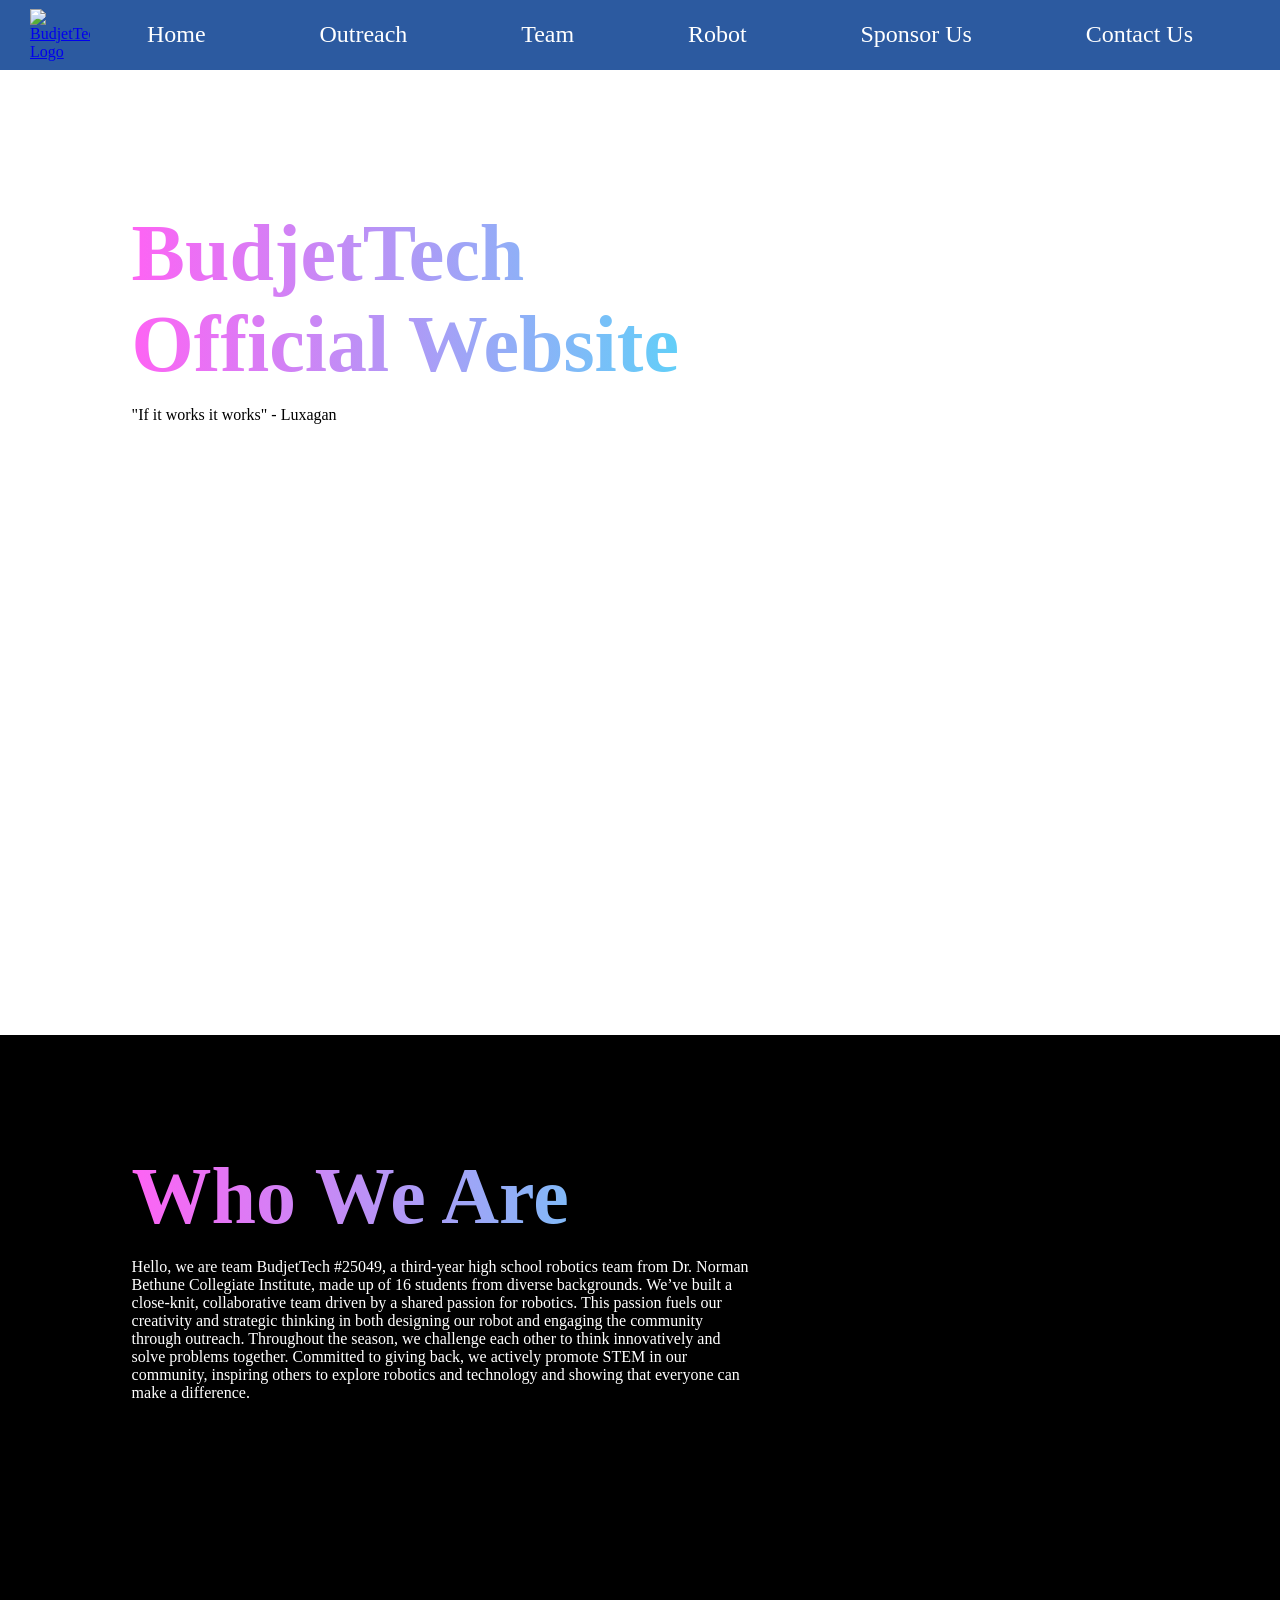
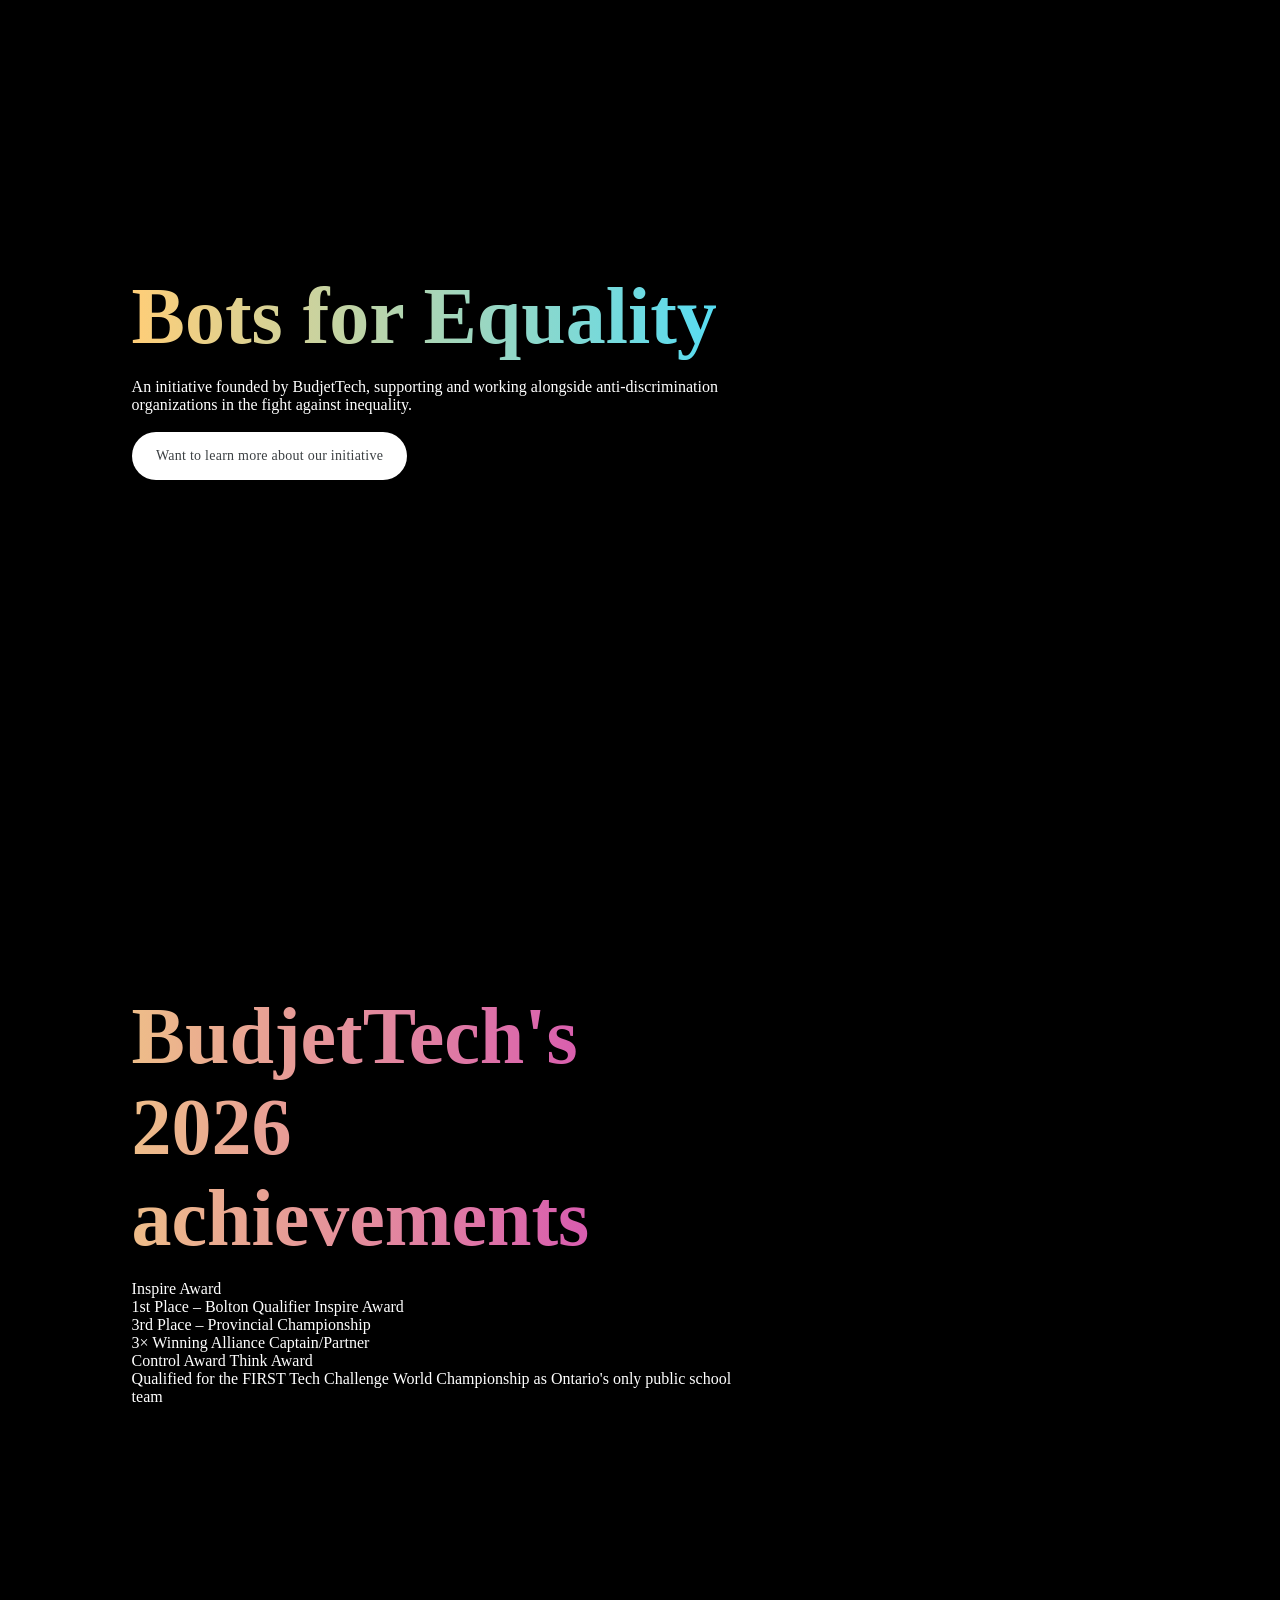
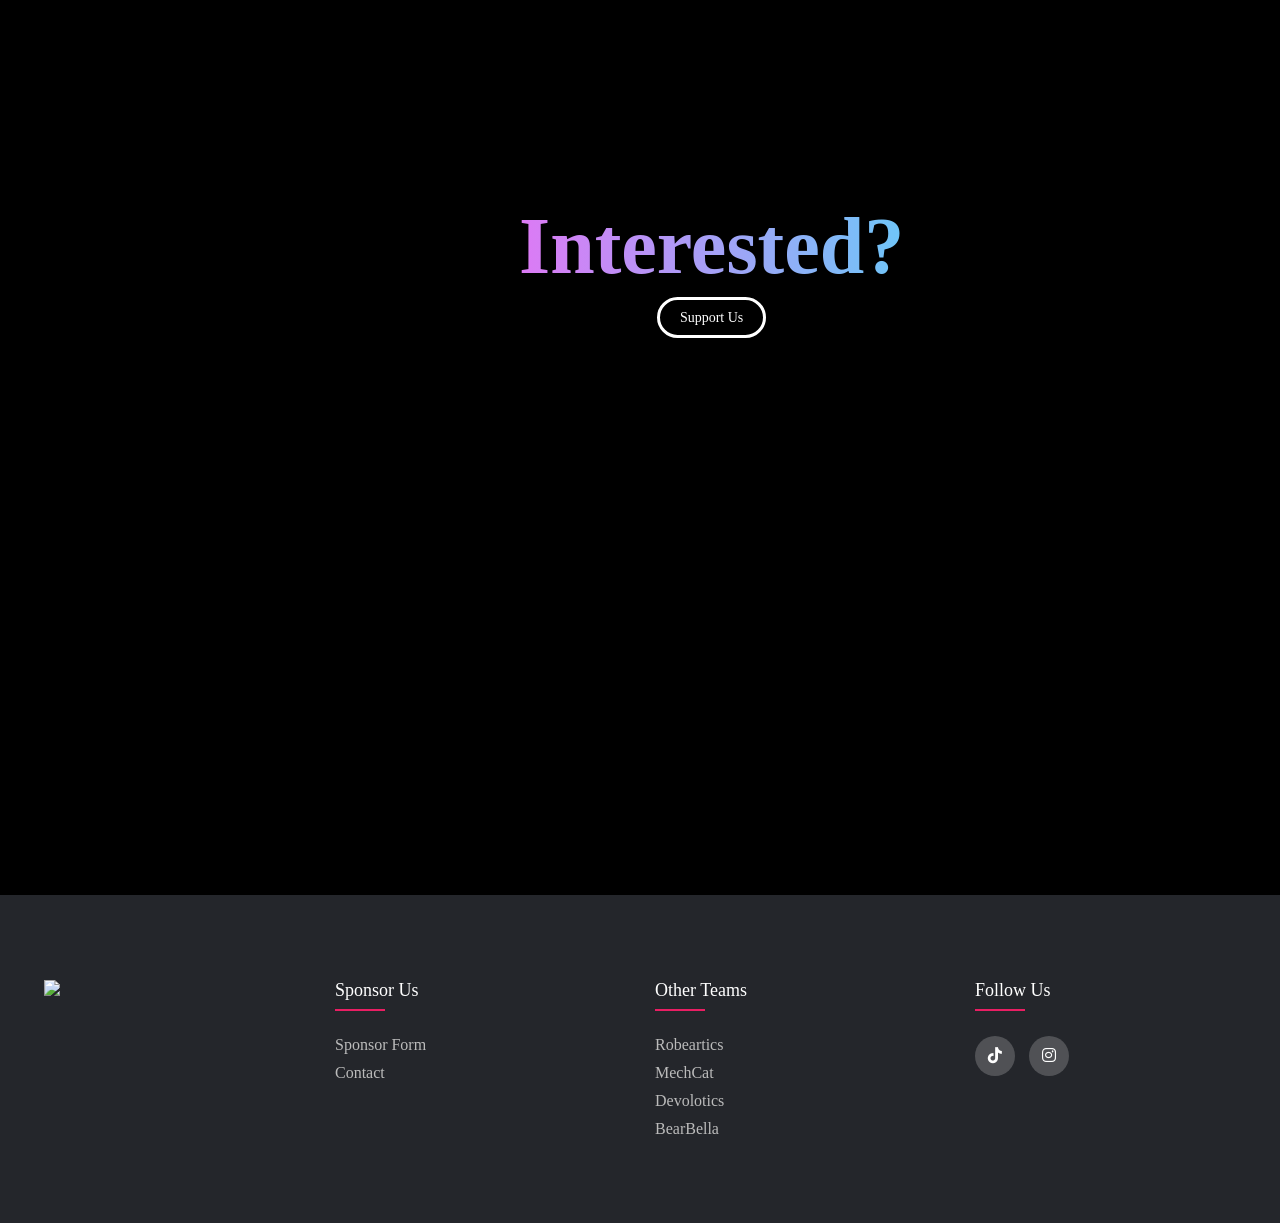
==== commit d35dcb2b: "Fix positioning of TextPosFix div in index.html" ====
--- a/index.html
+++ b/index.html
@@ -91,7 +91,7 @@
     </section>
 
     <section class="homebody2">
-      <div class="TextPosFix" style="position: relative; margin-left: 70vb">
+      <div class="TextPosFix">
         <h1 style="animation: fadeIn 5s; animation-timeline: view()">
           Bots for Equality
         </h1>
@@ -183,5 +183,12 @@
     </section>
 
     <script src="app.js"></script>
+    <script>
+    function toggleMenu() {
+      const menu = document.querySelector(".nav-links");
+    
+      menu.classList.toggle("active");
+    }
+    </script>
   </body>
 </html>
--- a/style.css
+++ b/style.css
@@ -1752,29 +1752,85 @@
 
 
   /* =========================
-     SPONSOR LIST
+     SPONSOR LIST / BOTS
   ========================= */
-
+  
   .sponsorlistsection {
-    min-height: 100vh;
-
-    width: 100%;
-  }
-
+      min-height: 100vh;
+      width: 100%;
+      position: relative;
+      overflow: hidden;
+      background-image: url("images/earth.jpg");
+      background-repeat: no-repeat;
+      background-position: center;
+      background-size: cover;
+  }
+  
   .sponsorlistsection h1 {
-    width: 90%;
-
-    font-size: 1.8rem;
-  }
-
+      width: 90%;
+      font-size: 1.8rem;
+      text-align: center;
+      position: absolute;
+      top: 50%;
+      left: 50%;
+      transform: translate(-50%, -50%);
+  }
+  
+  /* Make sure both layers fill the entire section */
+  .front-layer,
+  .back-layer {
+      position: absolute;
+      top: 0;
+      left: 0;
+      width: 100%;
+      height: 100%;
+      pointer-events: none;
+  }
+  
+  /* Make bots smaller on mobile */
   .front-layer img,
   .back-layer img {
-    max-width: 70px;
-
-    max-height: 70px;
-  }
-}
-
+      position: absolute;
+      width: 60px;
+      height: auto;
+      max-width: 60px;
+      max-height: 60px;
+  }
+  
+  /* FRONT BOTS */
+  
+  .front-layer img:nth-child(1) {
+      top: 15%;
+      left: 8%;
+  }
+  
+  .front-layer img:nth-child(2) {
+      top: 45%;
+      left: 5%;
+  }
+  
+  .front-layer img:nth-child(3) {
+      bottom: 10%;
+      right: 10%;
+  }
+  
+  /* BACK BOTS */
+  
+  .back-layer img:nth-child(1) {
+      top: 15%;
+      right: 8%;
+  }
+  
+  .back-layer img:nth-child(2) {
+      top: 35%;
+      right: 10%;
+      width: 50px;
+  }
+  
+  .back-layer img:nth-child(3) {
+      bottom: 10%;
+      left: 15%;
+  }
 
 /* =========================
    VERY SMALL PHONES
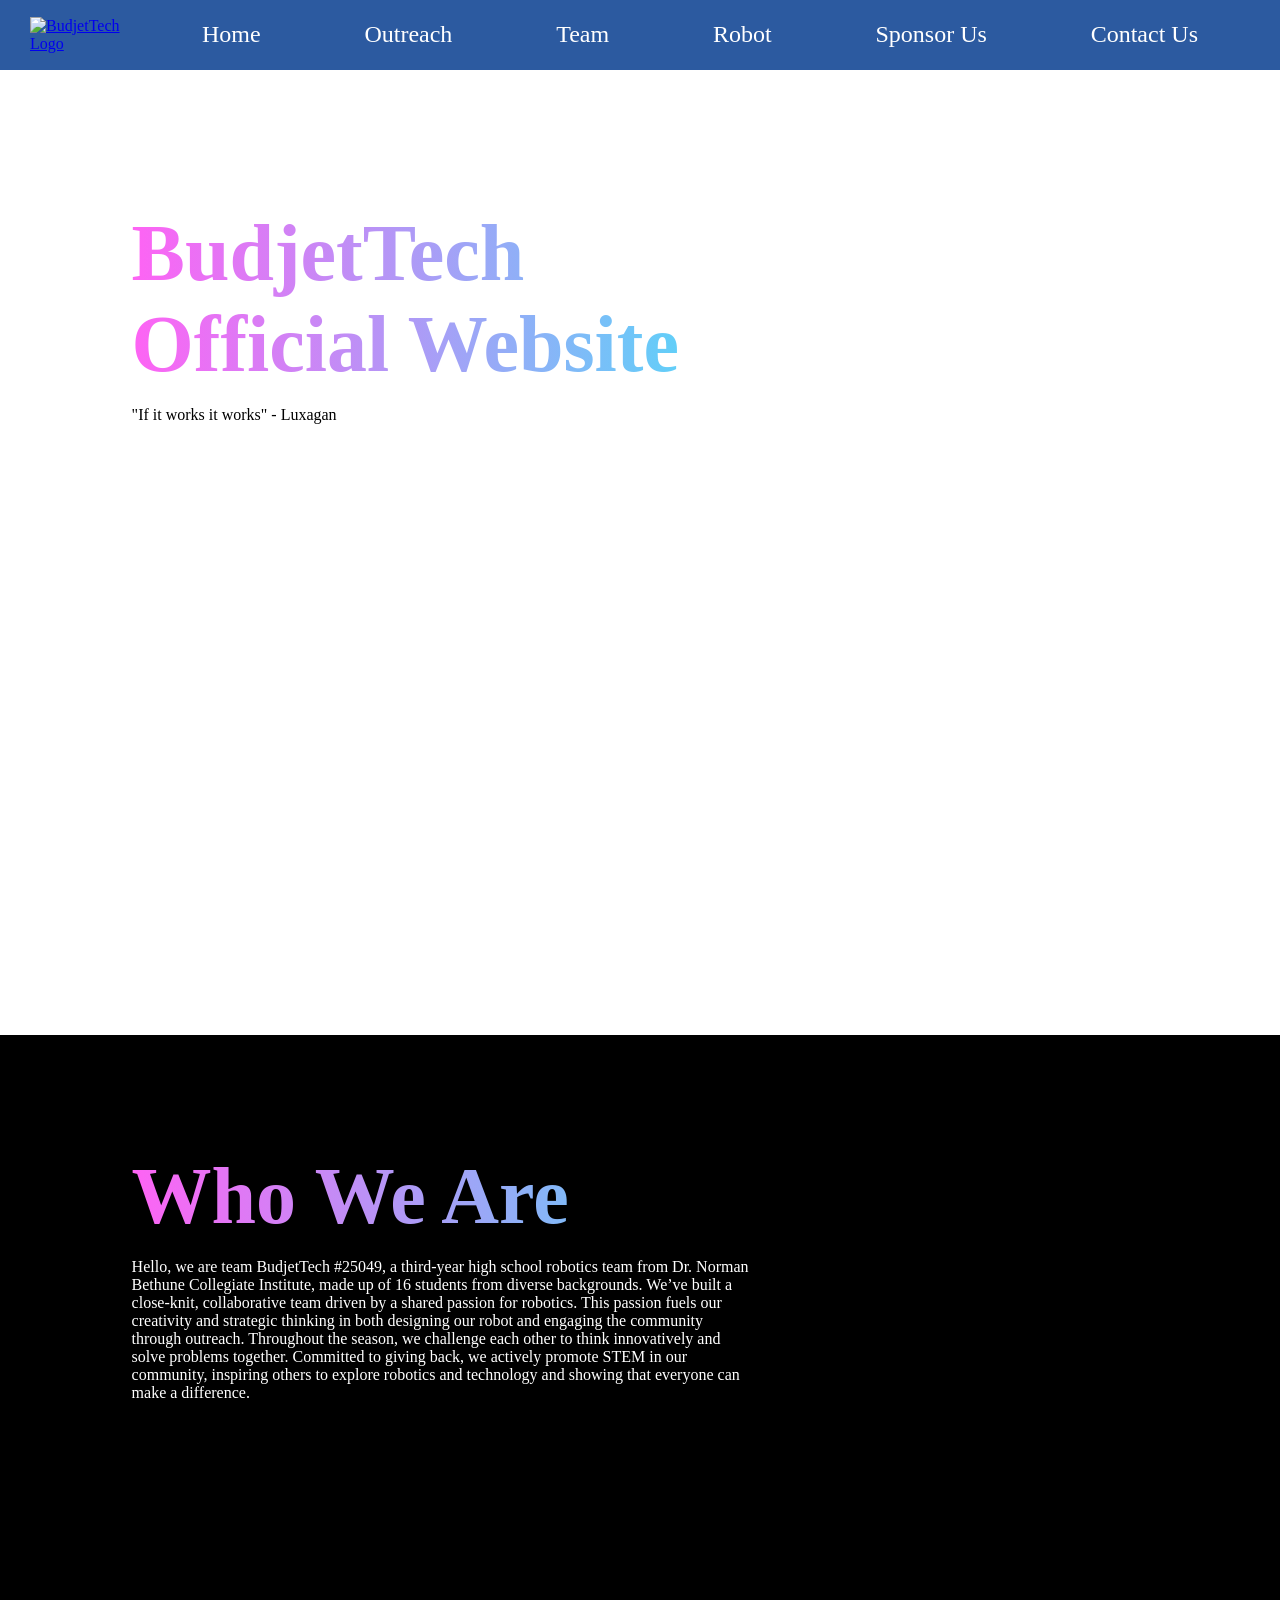
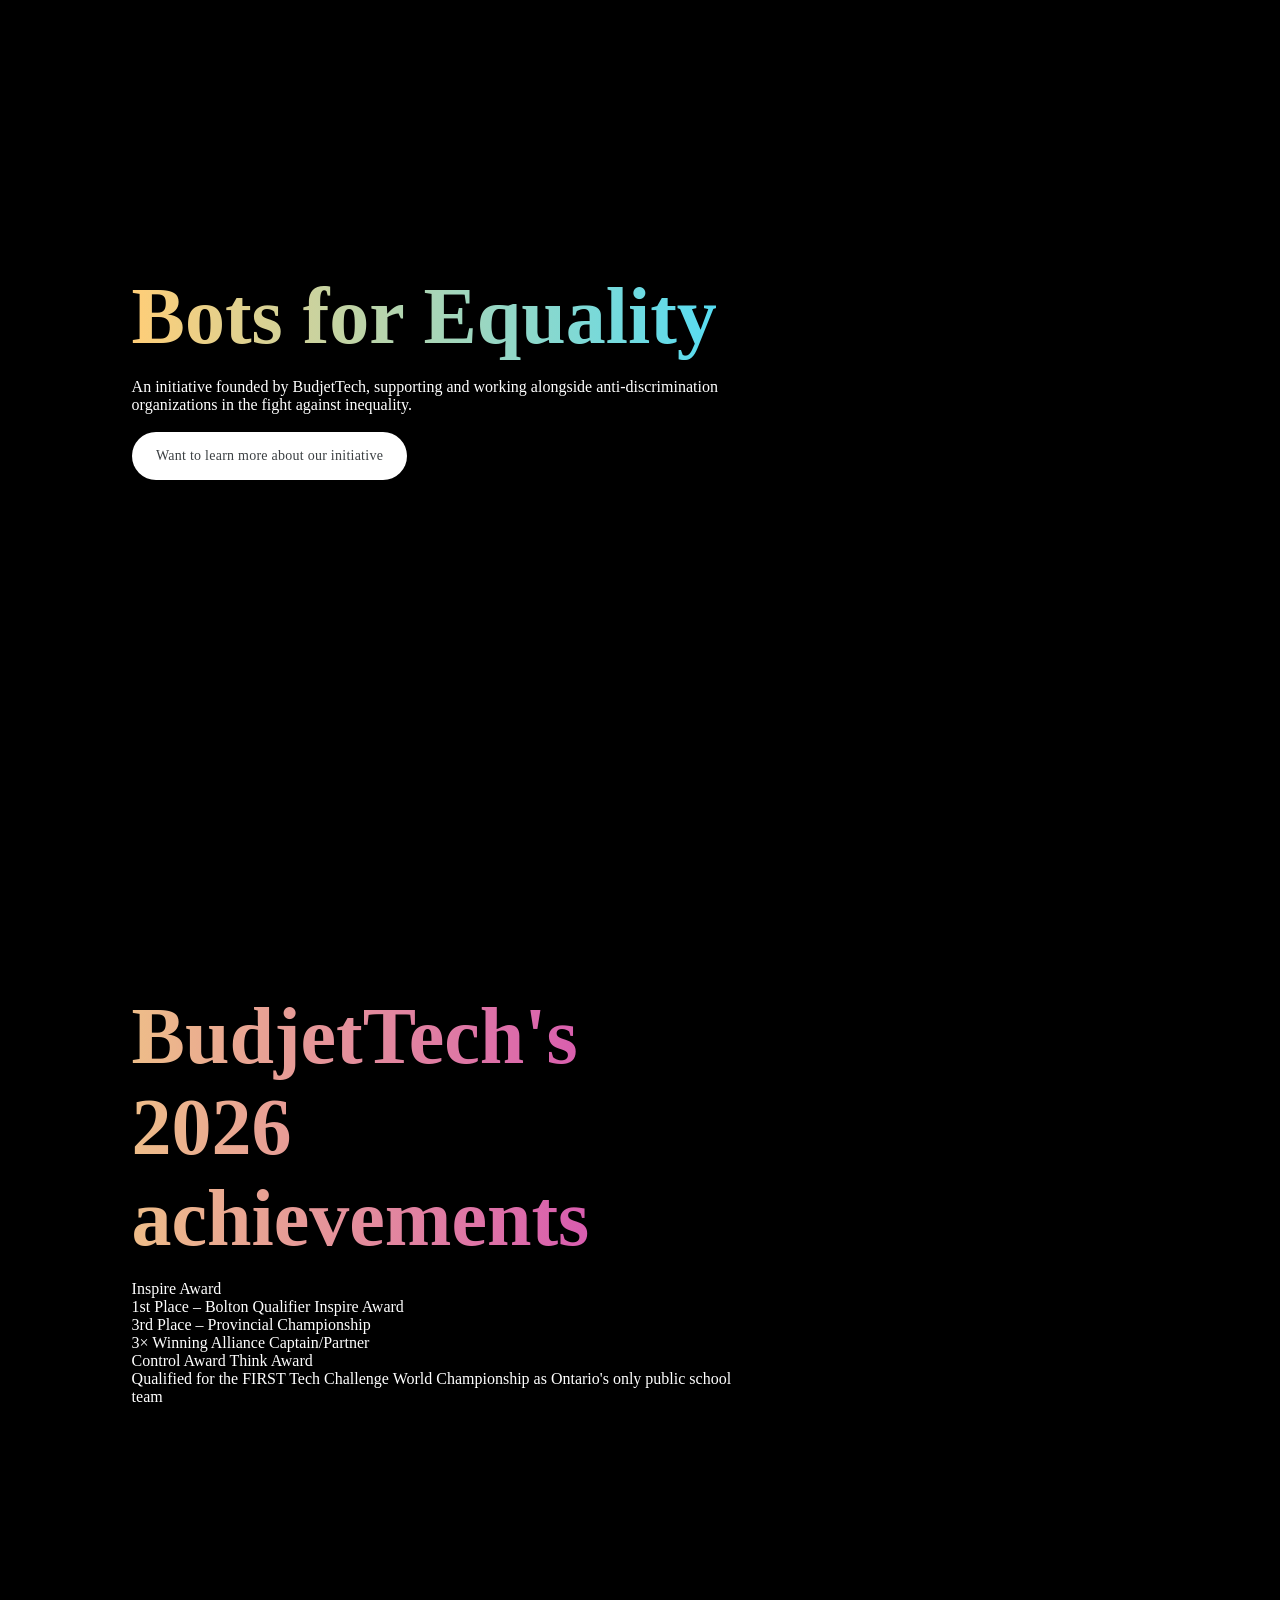
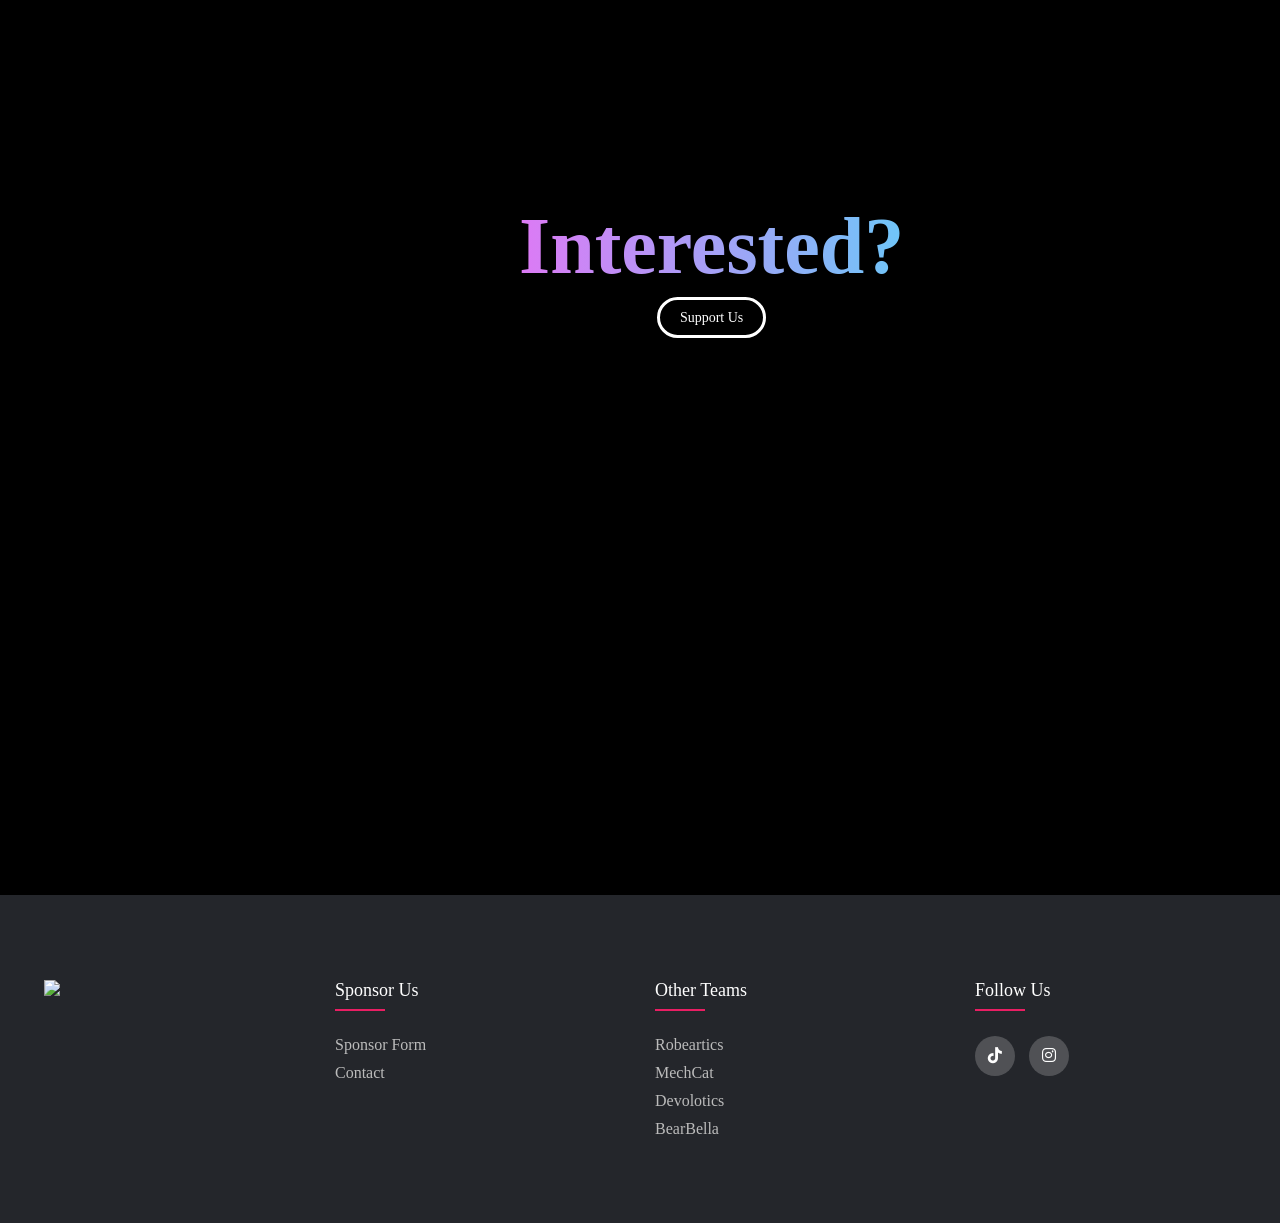
==== commit e42fdb27: "Update index.html" ====
--- a/index.html
+++ b/index.html
@@ -103,7 +103,7 @@
           <a
             button
             class="sponsorbutton"
-            href="https://budjettech25049-web.github.io/Budjettech123.github.io/outreach.html"
+            href="outreach.html"
             >Want to learn more about our initiative 
           </a>  
       </div>
--- a/style.css
+++ b/style.css
@@ -44,6 +44,7 @@
 
   width: 100%;
   height: 70px;
+  
 
   background: #2c5aa0;
 
@@ -60,7 +61,7 @@
 /* Logo */
 
 .logo img {
-  width: 60px;
+  width: 120px;
   height: auto;
   display: block;
 }
@@ -147,7 +148,17 @@
   transition: 0.5s;
 }
 
-
+/*MAP*/
+.map-container {
+    width: 100%;
+    max-width: 600px;
+}
+
+.map-container iframe {
+    width: 100%;
+    height: 400px;
+    border: 0;
+}
 /* =========================
    HEADINGS
 ========================= */
@@ -1313,7 +1324,15 @@
   section {
     padding: 15px;
   }
-
+  .map-container {
+      width: 100%;
+      max-width: 100%;
+  }
+
+  .map-container iframe {
+      width: 100%;
+      height: 300px;
+  }
 
   /* =========================
      MOBILE NAVIGATION
@@ -1452,18 +1471,36 @@
      HOME BODY
   ========================= */
 
-  .homebody,
-  .homebody2,
-  .homebody3,
-  .homebody4 {
-    width: 100%;
-
+.homebody,
+.homebody3,
+.homebody4 {
+    width: 100%;
     height: 80vh;
-
     background-size: contain;
-
     background-position: center;
-  }
+}
+
+/* Bots for Equality */
+.homebody2 {
+    width: 100%;
+    height: auto;
+    min-height: 90vh;
+
+    background-size: 100% auto;
+    background-position: center bottom;
+    background-repeat: no-repeat;
+
+    padding-bottom: 50vh;
+}
+
+.homebody2 .bots-text {
+    position: relative;
+    top: 5rem;
+    left: 5%;
+    width: 90%;
+    margin-left: 0;
+    text-align: left;
+}
 
   .homebody .TextPosFix,
   .homebody2 .TextPosFix,
